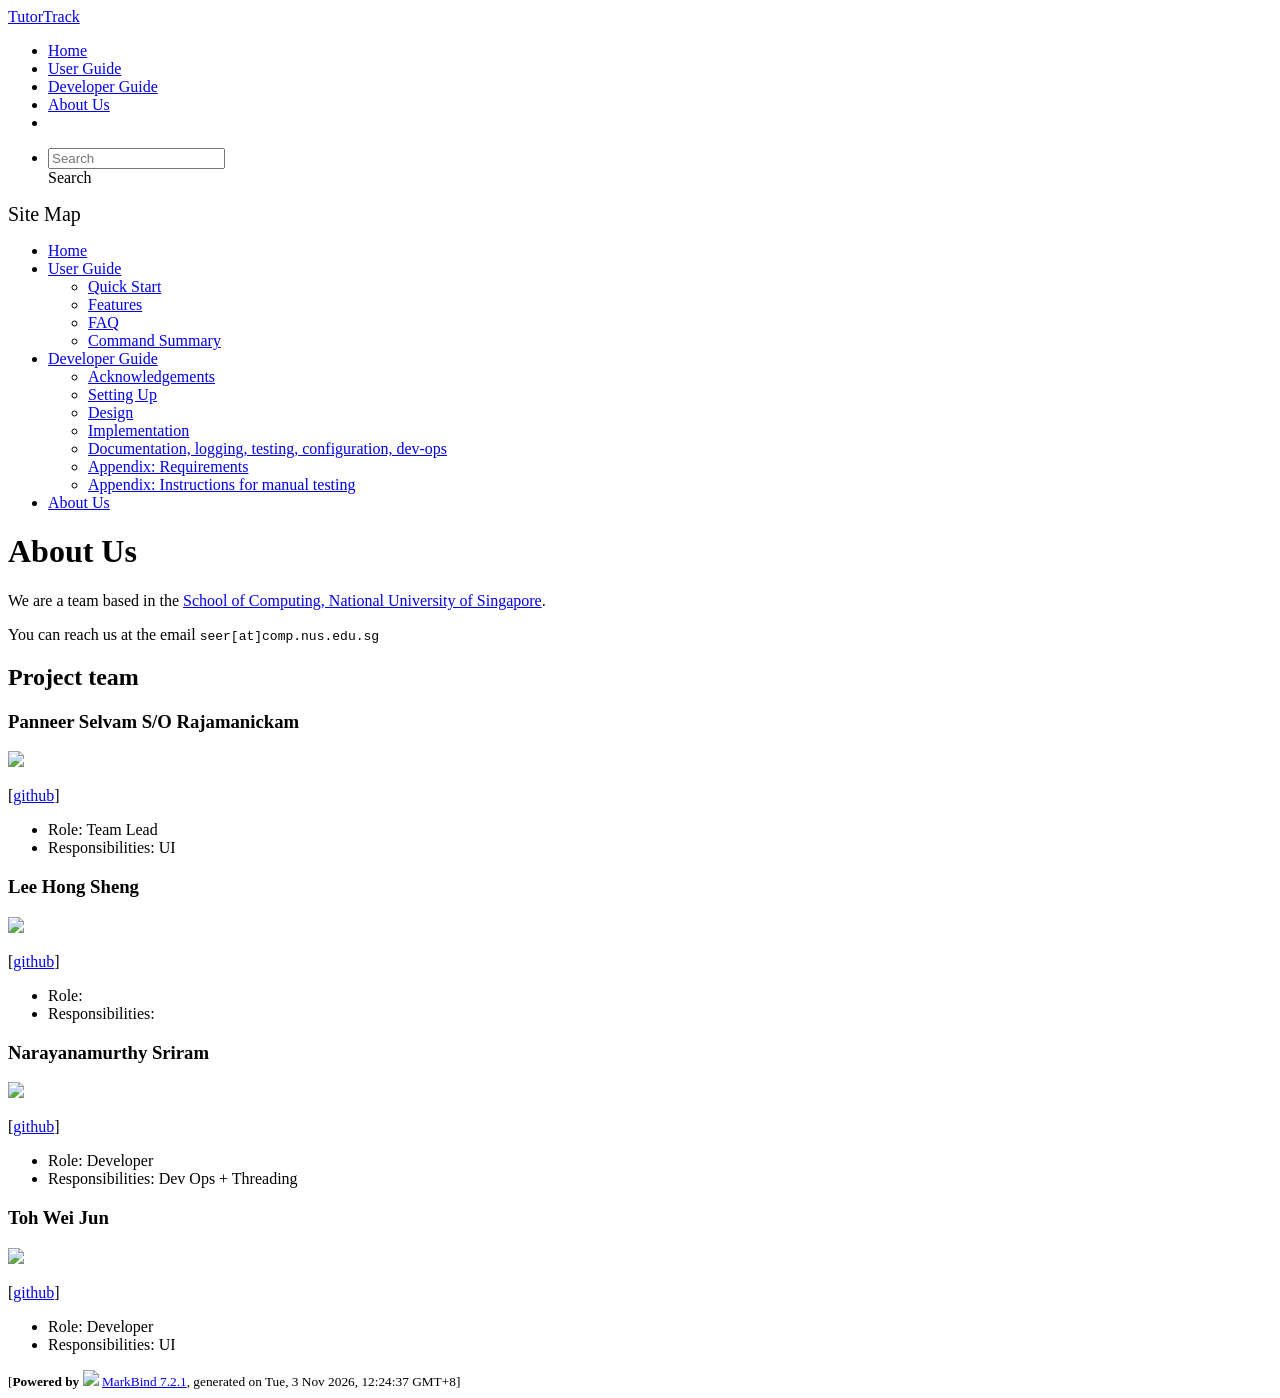
==== AboutUs.html @ 27bb5080 "deploy: 05c42588339b54cd744256d7a7c8602eb753006b" ====
<!DOCTYPE html>
<html data-dark-mode="false" data-code-theme="light">
<head>
    <script src="/tp/markbind/js/theme-manager.js"></script>
    <meta charset="utf-8">
    <meta http-equiv="X-UA-Compatible" content="IE=edge">
    <meta name="generator" content="MarkBind 7.2.1">
    <meta name="viewport" content="width=device-width, initial-scale=1"><title>TutorTrack - About Us - Private Tutor Manager</title> <link rel="stylesheet" href="/tp/markbind/css/bootstrap.min.css"> <link rel="stylesheet" href="/tp/markbind/fontawesome/css/all.min.css"> <link rel="stylesheet" href="/tp/markbind/glyphicons/css/bootstrap-glyphicons.min.css">
    
    
    <link rel="stylesheet" id="markbind-highlight-light" href="/tp/markbind/css/codeblock-light.min.css">
    <link rel="stylesheet" id="markbind-highlight-dark" href="/tp/markbind/css/codeblock-dark.min.css">
    <script src="/tp/markbind/js/code-theme.js"></script><link rel="stylesheet" href="/tp/markbind/css/markbind.min.css"><link rel="stylesheet" href="/tp/plugins/markbind-plugin-anchors/markbind-plugin-anchors.css"><link rel="stylesheet" href="/tp/plugins/markbind-plugin-tree/markbind-plugin-tree.css">
    
  <link rel="stylesheet" href="/tp/stylesheets/main.css">
<link rel="icon" href="/tp/images/SeEduLogo.png"></head>
<script>
  const baseUrl = '/tp'
</script>
<body 
   
  data-code-theme="light">
<div id="app"><!--[--><header sticky><div data-v-94b60ff6><nav class="navbar navbar-expand-md d-print-none navbar-dark bg-dark" data-v-94b60ff6><div class="container-fluid" data-v-94b60ff6><div class="navbar-left" data-v-94b60ff6><!--[--><a href="/tp/index.html" title="Home" class="navbar-brand">TutorTrack</a><!--]--></div><div class="navbar-default" data-v-94b60ff6><ul class="navbar-nav me-auto mt-2 mt-lg-0" data-v-94b60ff6><!--[--> <li><a href="/tp/index.html" class="nav-link">Home</a></li> <li><a href="/tp/UserGuide.html" class="nav-link">User Guide</a></li> <li><a href="/tp/DeveloperGuide.html" class="nav-link">Developer Guide</a></li> <li><a href="/tp/AboutUs.html" class="nav-link">About Us</a></li> <li><a href="https://github.com/se-edu/addressbook-level3" target="_blank" class="nav-link"><span><span aria-hidden="true" class="fab fa-github"></span></span></a></li> <!--]--></ul></div><div class="navbar-right" data-v-94b60ff6><ul class="navbar-nav" data-v-94b60ff6><!--[--><li><form class="navbar-form"><div style="position:relative;" class="dropdown" data-v-103d5c4e><!--[--><input value="" data-bs-toggle="dropdown" type="text" class="form-control" placeholder="Search" autocomplete="off" data-v-103d5c4e><div class="form-control placeholder-div-hidden" data-v-103d5c4e>Search</div><!--]--><ul class="dropdown-menu search-dropdown-menu dropdown-menu-hidden dropdown-menu-end" data-v-103d5c4e><!--[--><!--]--></ul></div></form></li><!--]--></ul><!----></div></div></nav><div style="display:none;" class="lower-navbar-container" data-v-94b60ff6><!--[--><!----><!----><!--]--></div></div></header> <div id="flex-body"><nav id="site-nav" data-v-6b1b63d2><!--[--><div class="site-nav-top"><div class="fw-bold mb-2" style="font-size:1.25rem;">Site Map</div></div> <div class="nav-component slim-scroll"><div class="site-nav-root"><!--[--><ul class="site-nav-list site-nav-list-root" data-v-6b1b63d2><!--[--><li><div class="site-nav-default-list-item site-nav-list-item-0" onclick="handleSiteNavClick(this)"><a href="/tp/index.html">Home</a></div></li> <li><div class="site-nav-default-list-item site-nav-list-item-0" onclick="handleSiteNavClick(this)"><a href="/tp/UserGuide.html">User Guide</a> <div class="site-nav-dropdown-btn-container"><i class="site-nav-dropdown-btn-icon site-nav-rotate-icon" onclick="handleSiteNavClick(this.parentNode.parentNode, false); event.stopPropagation();"><span class="glyphicon glyphicon-menu-down" aria-hidden="true"></span></i></div></div><ul class="site-nav-dropdown-container site-nav-dropdown-container-open site-nav-list"><li><div class="site-nav-default-list-item site-nav-list-item-1" onclick="handleSiteNavClick(this)"><a href="/tp/UserGuide.html#quick-start">Quick Start</a></div></li> <li><div class="site-nav-default-list-item site-nav-list-item-1" onclick="handleSiteNavClick(this)"><a href="/tp/UserGuide.html#features">Features</a></div></li> <li><div class="site-nav-default-list-item site-nav-list-item-1" onclick="handleSiteNavClick(this)"><a href="/tp/UserGuide.html#faq">FAQ</a></div></li> <li><div class="site-nav-default-list-item site-nav-list-item-1" onclick="handleSiteNavClick(this)"><a href="/tp/UserGuide.html#faq">Command Summary</a></div></li></ul></li> <li><div class="site-nav-default-list-item site-nav-list-item-0" onclick="handleSiteNavClick(this)"><a href="/tp/DeveloperGuide.html">Developer Guide</a> <div class="site-nav-dropdown-btn-container"><i class="site-nav-dropdown-btn-icon site-nav-rotate-icon" onclick="handleSiteNavClick(this.parentNode.parentNode, false); event.stopPropagation();"><span class="glyphicon glyphicon-menu-down" aria-hidden="true"></span></i></div></div><ul class="site-nav-dropdown-container site-nav-dropdown-container-open site-nav-list"><li><div class="site-nav-default-list-item site-nav-list-item-1" onclick="handleSiteNavClick(this)"><a href="/tp/DeveloperGuide.html#acknowledgements">Acknowledgements</a></div></li> <li><div class="site-nav-default-list-item site-nav-list-item-1" onclick="handleSiteNavClick(this)"><a href="/tp/DeveloperGuide.html#setting-up-getting-started">Setting Up</a></div></li> <li><div class="site-nav-default-list-item site-nav-list-item-1" onclick="handleSiteNavClick(this)"><a href="/tp/DeveloperGuide.html#design">Design</a></div></li> <li><div class="site-nav-default-list-item site-nav-list-item-1" onclick="handleSiteNavClick(this)"><a href="/tp/DeveloperGuide.html#implementation">Implementation</a></div></li> <li><div class="site-nav-default-list-item site-nav-list-item-1" onclick="handleSiteNavClick(this)"><a href="/tp/DeveloperGuide.html#documentation-logging-testing-configuration-dev-ops">Documentation, logging, testing, configuration, dev-ops</a></div></li> <li><div class="site-nav-default-list-item site-nav-list-item-1" onclick="handleSiteNavClick(this)"><a href="/tp/DeveloperGuide.html#appendix-requirements">Appendix: Requirements</a></div></li> <li><div class="site-nav-default-list-item site-nav-list-item-1" onclick="handleSiteNavClick(this)"><a href="/tp/DeveloperGuide.html#appendix-instructions-for-manual-testing">Appendix: Instructions for manual testing</a></div></li></ul></li> <li><div class="site-nav-default-list-item site-nav-list-item-0" onclick="handleSiteNavClick(this)"><a href="/tp/AboutUs.html">About Us</a></div></li><!--]--><!--v-if--></ul><!--]--></div></div><!--]--><!--v-if--></nav> <div id="content-wrapper"><h1 id="about-us">About Us<a class="fa fa-anchor" href="#about-us" onclick="event.stopPropagation()"></a></h1> <p>We are a team based in the <a href="http://www.comp.nus.edu.sg">School of Computing, National University of Singapore</a>.</p> <p>You can reach us at the email <code class="hljs inline no-lang">seer[at]comp.nus.edu.sg</code></p> <h2 id="project-team">Project team<a class="fa fa-anchor" href="#project-team" onclick="event.stopPropagation()"></a></h2> <h3 id="panneer-selvam-s-o-rajamanickam">Panneer Selvam S/O Rajamanickam<a class="fa fa-anchor" href="#panneer-selvam-s-o-rajamanickam" onclick="event.stopPropagation()"></a></h3> <img src="/tp/images/spadewiz.png" width="200px"> <p>[<a href="https://github.com/spadewiz">github</a>]</p> <ul><li>Role: Team Lead</li> <li>Responsibilities: UI</li></ul> <h3 id="lee-hong-sheng">Lee Hong Sheng<a class="fa fa-anchor" href="#lee-hong-sheng" onclick="event.stopPropagation()"></a></h3> <img src="/tp/images/righthandside.png" width="200px"> <p>[<a href="https://github.com/righthandside">github</a>]</p> <ul><li>Role:</li> <li>Responsibilities:</li></ul> <h3 id="narayanamurthy-sriram">Narayanamurthy Sriram<a class="fa fa-anchor" href="#narayanamurthy-sriram" onclick="event.stopPropagation()"></a></h3> <img src="/tp/images/nsriram18.png" width="200px"> <p>[<a href="http://github.com/nsriram18">github</a>]</p> <ul><li>Role: Developer</li> <li>Responsibilities: Dev Ops + Threading</li></ul> <h3 id="toh-wei-jun">Toh Wei Jun<a class="fa fa-anchor" href="#toh-wei-jun" onclick="event.stopPropagation()"></a></h3> <img src="/tp/images/weijun72.png" width="200px"> <p>[<a href="http://github.com/weijun72">github</a>]</p> <ul><li>Role: Developer</li> <li>Responsibilities: UI</li></ul></div> <nav id="page-nav" data-v-6b1b63d2><!--[--><div class="nav-component slim-scroll"></div><!--]--><!--v-if--></nav> <div class="scroll-top-button fa-lg d-print-none" style="display:none;bottom:2%;right:2%;position:fixed;" aria-hidden="true"><!--[--><i class="fas fa-arrow-circle-up"></i><!--]--></div></div> <footer><div class="text-center"><small>[<span><strong>Powered by</strong></span> <img src="https://markbind.org/favicon.ico" width="30"> <a href="https://markbind.org/">MarkBind 7.2.1</a>, generated on Tue, 3 Nov 2026, 12:24:37 GMT+8]</small></div></footer><!--]--></div>
</body><script src="/tp/markbind/js/bootstrap-utility.min.js"></script>
<script src="/tp/markbind/js/polyfill.min.js"></script>
<script src="/tp/markbind/js/vue.global.prod.min.js"></script>
<script src="/tp/markbind/js/markbind.min.js"></script>
<script src="AboutUs.page-vue-render.js"></script>
<script>
  MarkBind.setupWithSearch()
</script>
</html>
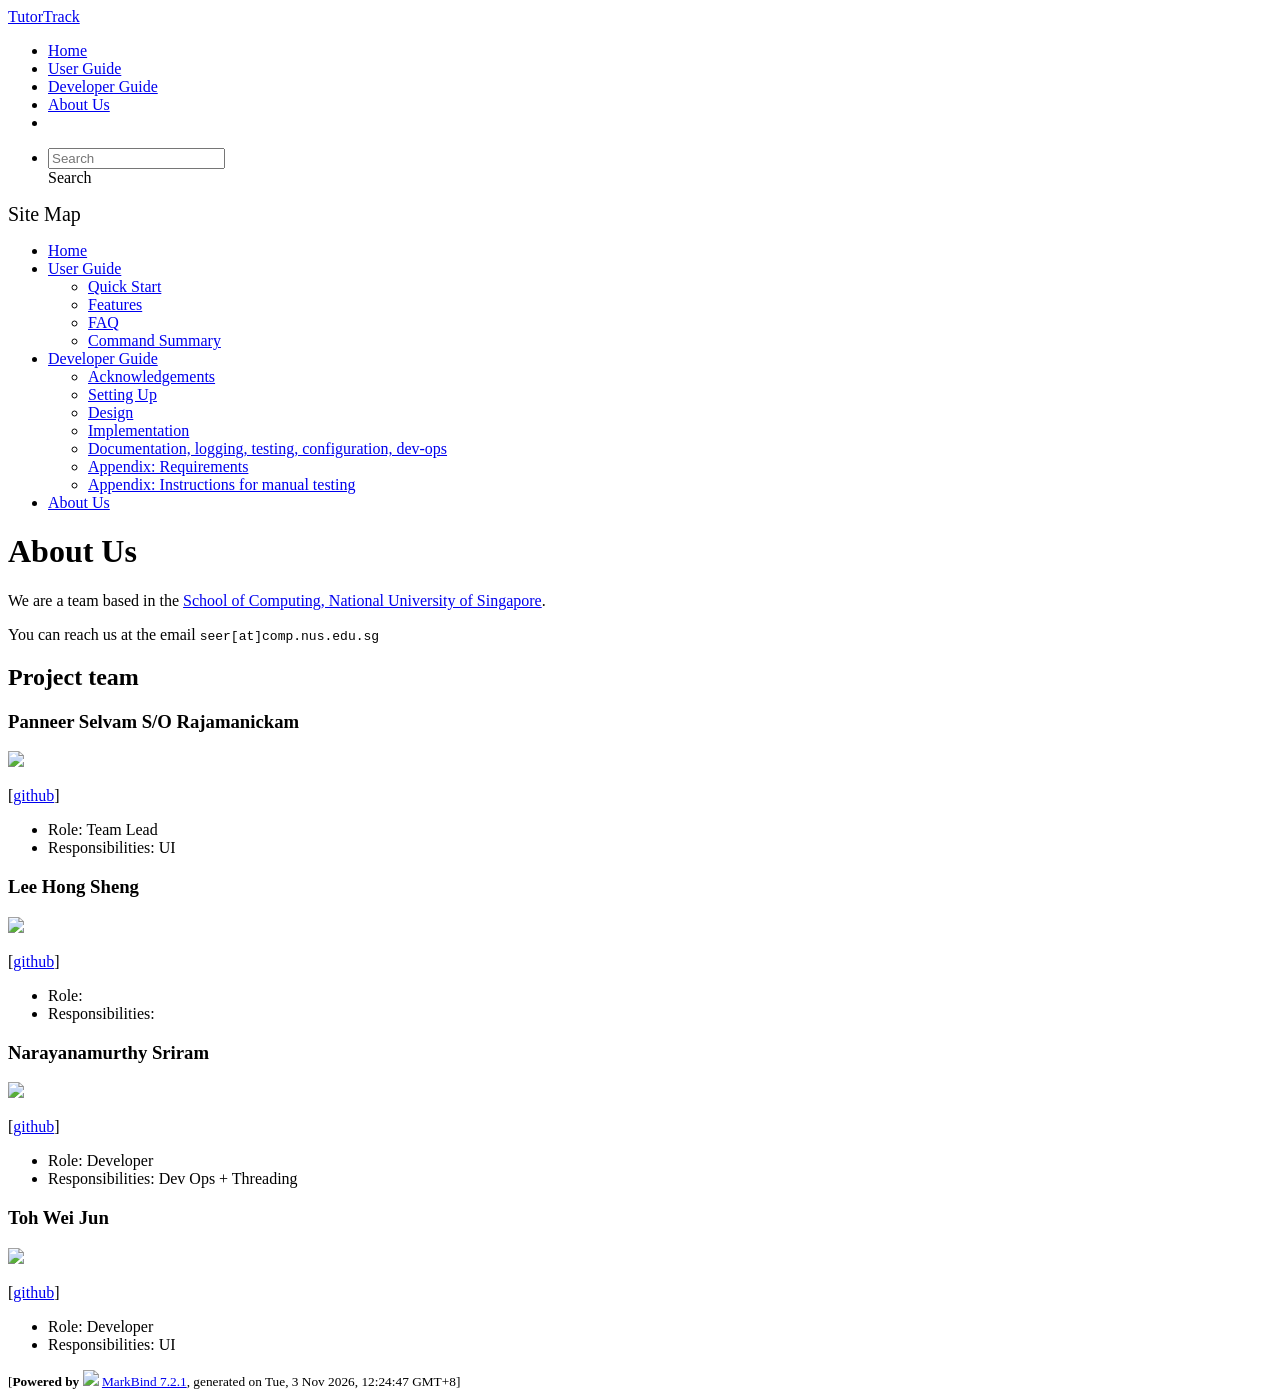
==== commit 6f5b5c8e: "deploy: 637727847b70db38805522dca500a9ceac217dcc" ====
--- a/AboutUs.html
+++ b/AboutUs.html
@@ -20,7 +20,7 @@
 <body 
    
   data-code-theme="light">
-<div id="app"><!--[--><header sticky><div data-v-94b60ff6><nav class="navbar navbar-expand-md d-print-none navbar-dark bg-dark" data-v-94b60ff6><div class="container-fluid" data-v-94b60ff6><div class="navbar-left" data-v-94b60ff6><!--[--><a href="/tp/index.html" title="Home" class="navbar-brand">TutorTrack</a><!--]--></div><div class="navbar-default" data-v-94b60ff6><ul class="navbar-nav me-auto mt-2 mt-lg-0" data-v-94b60ff6><!--[--> <li><a href="/tp/index.html" class="nav-link">Home</a></li> <li><a href="/tp/UserGuide.html" class="nav-link">User Guide</a></li> <li><a href="/tp/DeveloperGuide.html" class="nav-link">Developer Guide</a></li> <li><a href="/tp/AboutUs.html" class="nav-link">About Us</a></li> <li><a href="https://github.com/se-edu/addressbook-level3" target="_blank" class="nav-link"><span><span aria-hidden="true" class="fab fa-github"></span></span></a></li> <!--]--></ul></div><div class="navbar-right" data-v-94b60ff6><ul class="navbar-nav" data-v-94b60ff6><!--[--><li><form class="navbar-form"><div style="position:relative;" class="dropdown" data-v-103d5c4e><!--[--><input value="" data-bs-toggle="dropdown" type="text" class="form-control" placeholder="Search" autocomplete="off" data-v-103d5c4e><div class="form-control placeholder-div-hidden" data-v-103d5c4e>Search</div><!--]--><ul class="dropdown-menu search-dropdown-menu dropdown-menu-hidden dropdown-menu-end" data-v-103d5c4e><!--[--><!--]--></ul></div></form></li><!--]--></ul><!----></div></div></nav><div style="display:none;" class="lower-navbar-container" data-v-94b60ff6><!--[--><!----><!----><!--]--></div></div></header> <div id="flex-body"><nav id="site-nav" data-v-6b1b63d2><!--[--><div class="site-nav-top"><div class="fw-bold mb-2" style="font-size:1.25rem;">Site Map</div></div> <div class="nav-component slim-scroll"><div class="site-nav-root"><!--[--><ul class="site-nav-list site-nav-list-root" data-v-6b1b63d2><!--[--><li><div class="site-nav-default-list-item site-nav-list-item-0" onclick="handleSiteNavClick(this)"><a href="/tp/index.html">Home</a></div></li> <li><div class="site-nav-default-list-item site-nav-list-item-0" onclick="handleSiteNavClick(this)"><a href="/tp/UserGuide.html">User Guide</a> <div class="site-nav-dropdown-btn-container"><i class="site-nav-dropdown-btn-icon site-nav-rotate-icon" onclick="handleSiteNavClick(this.parentNode.parentNode, false); event.stopPropagation();"><span class="glyphicon glyphicon-menu-down" aria-hidden="true"></span></i></div></div><ul class="site-nav-dropdown-container site-nav-dropdown-container-open site-nav-list"><li><div class="site-nav-default-list-item site-nav-list-item-1" onclick="handleSiteNavClick(this)"><a href="/tp/UserGuide.html#quick-start">Quick Start</a></div></li> <li><div class="site-nav-default-list-item site-nav-list-item-1" onclick="handleSiteNavClick(this)"><a href="/tp/UserGuide.html#features">Features</a></div></li> <li><div class="site-nav-default-list-item site-nav-list-item-1" onclick="handleSiteNavClick(this)"><a href="/tp/UserGuide.html#faq">FAQ</a></div></li> <li><div class="site-nav-default-list-item site-nav-list-item-1" onclick="handleSiteNavClick(this)"><a href="/tp/UserGuide.html#faq">Command Summary</a></div></li></ul></li> <li><div class="site-nav-default-list-item site-nav-list-item-0" onclick="handleSiteNavClick(this)"><a href="/tp/DeveloperGuide.html">Developer Guide</a> <div class="site-nav-dropdown-btn-container"><i class="site-nav-dropdown-btn-icon site-nav-rotate-icon" onclick="handleSiteNavClick(this.parentNode.parentNode, false); event.stopPropagation();"><span class="glyphicon glyphicon-menu-down" aria-hidden="true"></span></i></div></div><ul class="site-nav-dropdown-container site-nav-dropdown-container-open site-nav-list"><li><div class="site-nav-default-list-item site-nav-list-item-1" onclick="handleSiteNavClick(this)"><a href="/tp/DeveloperGuide.html#acknowledgements">Acknowledgements</a></div></li> <li><div class="site-nav-default-list-item site-nav-list-item-1" onclick="handleSiteNavClick(this)"><a href="/tp/DeveloperGuide.html#setting-up-getting-started">Setting Up</a></div></li> <li><div class="site-nav-default-list-item site-nav-list-item-1" onclick="handleSiteNavClick(this)"><a href="/tp/DeveloperGuide.html#design">Design</a></div></li> <li><div class="site-nav-default-list-item site-nav-list-item-1" onclick="handleSiteNavClick(this)"><a href="/tp/DeveloperGuide.html#implementation">Implementation</a></div></li> <li><div class="site-nav-default-list-item site-nav-list-item-1" onclick="handleSiteNavClick(this)"><a href="/tp/DeveloperGuide.html#documentation-logging-testing-configuration-dev-ops">Documentation, logging, testing, configuration, dev-ops</a></div></li> <li><div class="site-nav-default-list-item site-nav-list-item-1" onclick="handleSiteNavClick(this)"><a href="/tp/DeveloperGuide.html#appendix-requirements">Appendix: Requirements</a></div></li> <li><div class="site-nav-default-list-item site-nav-list-item-1" onclick="handleSiteNavClick(this)"><a href="/tp/DeveloperGuide.html#appendix-instructions-for-manual-testing">Appendix: Instructions for manual testing</a></div></li></ul></li> <li><div class="site-nav-default-list-item site-nav-list-item-0" onclick="handleSiteNavClick(this)"><a href="/tp/AboutUs.html">About Us</a></div></li><!--]--><!--v-if--></ul><!--]--></div></div><!--]--><!--v-if--></nav> <div id="content-wrapper"><h1 id="about-us">About Us<a class="fa fa-anchor" href="#about-us" onclick="event.stopPropagation()"></a></h1> <p>We are a team based in the <a href="http://www.comp.nus.edu.sg">School of Computing, National University of Singapore</a>.</p> <p>You can reach us at the email <code class="hljs inline no-lang">seer[at]comp.nus.edu.sg</code></p> <h2 id="project-team">Project team<a class="fa fa-anchor" href="#project-team" onclick="event.stopPropagation()"></a></h2> <h3 id="panneer-selvam-s-o-rajamanickam">Panneer Selvam S/O Rajamanickam<a class="fa fa-anchor" href="#panneer-selvam-s-o-rajamanickam" onclick="event.stopPropagation()"></a></h3> <img src="/tp/images/spadewiz.png" width="200px"> <p>[<a href="https://github.com/spadewiz">github</a>]</p> <ul><li>Role: Team Lead</li> <li>Responsibilities: UI</li></ul> <h3 id="lee-hong-sheng">Lee Hong Sheng<a class="fa fa-anchor" href="#lee-hong-sheng" onclick="event.stopPropagation()"></a></h3> <img src="/tp/images/righthandside.png" width="200px"> <p>[<a href="https://github.com/righthandside">github</a>]</p> <ul><li>Role:</li> <li>Responsibilities:</li></ul> <h3 id="narayanamurthy-sriram">Narayanamurthy Sriram<a class="fa fa-anchor" href="#narayanamurthy-sriram" onclick="event.stopPropagation()"></a></h3> <img src="/tp/images/nsriram18.png" width="200px"> <p>[<a href="http://github.com/nsriram18">github</a>]</p> <ul><li>Role: Developer</li> <li>Responsibilities: Dev Ops + Threading</li></ul> <h3 id="toh-wei-jun">Toh Wei Jun<a class="fa fa-anchor" href="#toh-wei-jun" onclick="event.stopPropagation()"></a></h3> <img src="/tp/images/weijun72.png" width="200px"> <p>[<a href="http://github.com/weijun72">github</a>]</p> <ul><li>Role: Developer</li> <li>Responsibilities: UI</li></ul></div> <nav id="page-nav" data-v-6b1b63d2><!--[--><div class="nav-component slim-scroll"></div><!--]--><!--v-if--></nav> <div class="scroll-top-button fa-lg d-print-none" style="display:none;bottom:2%;right:2%;position:fixed;" aria-hidden="true"><!--[--><i class="fas fa-arrow-circle-up"></i><!--]--></div></div> <footer><div class="text-center"><small>[<span><strong>Powered by</strong></span> <img src="https://markbind.org/favicon.ico" width="30"> <a href="https://markbind.org/">MarkBind 7.2.1</a>, generated on Tue, 3 Nov 2026, 12:24:37 GMT+8]</small></div></footer><!--]--></div>
+<div id="app"><!--[--><header sticky><div data-v-94b60ff6><nav class="navbar navbar-expand-md d-print-none navbar-dark bg-dark" data-v-94b60ff6><div class="container-fluid" data-v-94b60ff6><div class="navbar-left" data-v-94b60ff6><!--[--><a href="/tp/index.html" title="Home" class="navbar-brand">TutorTrack</a><!--]--></div><div class="navbar-default" data-v-94b60ff6><ul class="navbar-nav me-auto mt-2 mt-lg-0" data-v-94b60ff6><!--[--> <li><a href="/tp/index.html" class="nav-link">Home</a></li> <li><a href="/tp/UserGuide.html" class="nav-link">User Guide</a></li> <li><a href="/tp/DeveloperGuide.html" class="nav-link">Developer Guide</a></li> <li><a href="/tp/AboutUs.html" class="nav-link">About Us</a></li> <li><a href="https://github.com/se-edu/addressbook-level3" target="_blank" class="nav-link"><span><span aria-hidden="true" class="fab fa-github"></span></span></a></li> <!--]--></ul></div><div class="navbar-right" data-v-94b60ff6><ul class="navbar-nav" data-v-94b60ff6><!--[--><li><form class="navbar-form"><div style="position:relative;" class="dropdown" data-v-103d5c4e><!--[--><input value="" data-bs-toggle="dropdown" type="text" class="form-control" placeholder="Search" autocomplete="off" data-v-103d5c4e><div class="form-control placeholder-div-hidden" data-v-103d5c4e>Search</div><!--]--><ul class="dropdown-menu search-dropdown-menu dropdown-menu-hidden dropdown-menu-end" data-v-103d5c4e><!--[--><!--]--></ul></div></form></li><!--]--></ul><!----></div></div></nav><div style="display:none;" class="lower-navbar-container" data-v-94b60ff6><!--[--><!----><!----><!--]--></div></div></header> <div id="flex-body"><nav id="site-nav" data-v-6b1b63d2><!--[--><div class="site-nav-top"><div class="fw-bold mb-2" style="font-size:1.25rem;">Site Map</div></div> <div class="nav-component slim-scroll"><div class="site-nav-root"><!--[--><ul class="site-nav-list site-nav-list-root" data-v-6b1b63d2><!--[--><li><div class="site-nav-default-list-item site-nav-list-item-0" onclick="handleSiteNavClick(this)"><a href="/tp/index.html">Home</a></div></li> <li><div class="site-nav-default-list-item site-nav-list-item-0" onclick="handleSiteNavClick(this)"><a href="/tp/UserGuide.html">User Guide</a> <div class="site-nav-dropdown-btn-container"><i class="site-nav-dropdown-btn-icon site-nav-rotate-icon" onclick="handleSiteNavClick(this.parentNode.parentNode, false); event.stopPropagation();"><span class="glyphicon glyphicon-menu-down" aria-hidden="true"></span></i></div></div><ul class="site-nav-dropdown-container site-nav-dropdown-container-open site-nav-list"><li><div class="site-nav-default-list-item site-nav-list-item-1" onclick="handleSiteNavClick(this)"><a href="/tp/UserGuide.html#quick-start">Quick Start</a></div></li> <li><div class="site-nav-default-list-item site-nav-list-item-1" onclick="handleSiteNavClick(this)"><a href="/tp/UserGuide.html#features">Features</a></div></li> <li><div class="site-nav-default-list-item site-nav-list-item-1" onclick="handleSiteNavClick(this)"><a href="/tp/UserGuide.html#faq">FAQ</a></div></li> <li><div class="site-nav-default-list-item site-nav-list-item-1" onclick="handleSiteNavClick(this)"><a href="/tp/UserGuide.html#faq">Command Summary</a></div></li></ul></li> <li><div class="site-nav-default-list-item site-nav-list-item-0" onclick="handleSiteNavClick(this)"><a href="/tp/DeveloperGuide.html">Developer Guide</a> <div class="site-nav-dropdown-btn-container"><i class="site-nav-dropdown-btn-icon site-nav-rotate-icon" onclick="handleSiteNavClick(this.parentNode.parentNode, false); event.stopPropagation();"><span class="glyphicon glyphicon-menu-down" aria-hidden="true"></span></i></div></div><ul class="site-nav-dropdown-container site-nav-dropdown-container-open site-nav-list"><li><div class="site-nav-default-list-item site-nav-list-item-1" onclick="handleSiteNavClick(this)"><a href="/tp/DeveloperGuide.html#acknowledgements">Acknowledgements</a></div></li> <li><div class="site-nav-default-list-item site-nav-list-item-1" onclick="handleSiteNavClick(this)"><a href="/tp/DeveloperGuide.html#setting-up-getting-started">Setting Up</a></div></li> <li><div class="site-nav-default-list-item site-nav-list-item-1" onclick="handleSiteNavClick(this)"><a href="/tp/DeveloperGuide.html#design">Design</a></div></li> <li><div class="site-nav-default-list-item site-nav-list-item-1" onclick="handleSiteNavClick(this)"><a href="/tp/DeveloperGuide.html#implementation">Implementation</a></div></li> <li><div class="site-nav-default-list-item site-nav-list-item-1" onclick="handleSiteNavClick(this)"><a href="/tp/DeveloperGuide.html#documentation-logging-testing-configuration-dev-ops">Documentation, logging, testing, configuration, dev-ops</a></div></li> <li><div class="site-nav-default-list-item site-nav-list-item-1" onclick="handleSiteNavClick(this)"><a href="/tp/DeveloperGuide.html#appendix-requirements">Appendix: Requirements</a></div></li> <li><div class="site-nav-default-list-item site-nav-list-item-1" onclick="handleSiteNavClick(this)"><a href="/tp/DeveloperGuide.html#appendix-instructions-for-manual-testing">Appendix: Instructions for manual testing</a></div></li></ul></li> <li><div class="site-nav-default-list-item site-nav-list-item-0" onclick="handleSiteNavClick(this)"><a href="/tp/AboutUs.html">About Us</a></div></li><!--]--><!--v-if--></ul><!--]--></div></div><!--]--><!--v-if--></nav> <div id="content-wrapper"><h1 id="about-us">About Us<a class="fa fa-anchor" href="#about-us" onclick="event.stopPropagation()"></a></h1> <p>We are a team based in the <a href="http://www.comp.nus.edu.sg">School of Computing, National University of Singapore</a>.</p> <p>You can reach us at the email <code class="hljs inline no-lang">seer[at]comp.nus.edu.sg</code></p> <h2 id="project-team">Project team<a class="fa fa-anchor" href="#project-team" onclick="event.stopPropagation()"></a></h2> <h3 id="panneer-selvam-s-o-rajamanickam">Panneer Selvam S/O Rajamanickam<a class="fa fa-anchor" href="#panneer-selvam-s-o-rajamanickam" onclick="event.stopPropagation()"></a></h3> <img src="/tp/images/spadewiz.png" width="200px"> <p>[<a href="https://github.com/spadewiz">github</a>]</p> <ul><li>Role: Team Lead</li> <li>Responsibilities: UI</li></ul> <h3 id="lee-hong-sheng">Lee Hong Sheng<a class="fa fa-anchor" href="#lee-hong-sheng" onclick="event.stopPropagation()"></a></h3> <img src="/tp/images/righthandside.png" width="200px"> <p>[<a href="https://github.com/righthandside">github</a>]</p> <ul><li>Role:</li> <li>Responsibilities:</li></ul> <h3 id="narayanamurthy-sriram">Narayanamurthy Sriram<a class="fa fa-anchor" href="#narayanamurthy-sriram" onclick="event.stopPropagation()"></a></h3> <img src="/tp/images/nsriram18.png" width="200px"> <p>[<a href="http://github.com/nsriram18">github</a>]</p> <ul><li>Role: Developer</li> <li>Responsibilities: Dev Ops + Threading</li></ul> <h3 id="toh-wei-jun">Toh Wei Jun<a class="fa fa-anchor" href="#toh-wei-jun" onclick="event.stopPropagation()"></a></h3> <img src="/tp/images/weijun72.png" width="200px"> <p>[<a href="http://github.com/weijun72">github</a>]</p> <ul><li>Role: Developer</li> <li>Responsibilities: UI</li></ul></div> <nav id="page-nav" data-v-6b1b63d2><!--[--><div class="nav-component slim-scroll"></div><!--]--><!--v-if--></nav> <div class="scroll-top-button fa-lg d-print-none" style="display:none;bottom:2%;right:2%;position:fixed;" aria-hidden="true"><!--[--><i class="fas fa-arrow-circle-up"></i><!--]--></div></div> <footer><div class="text-center"><small>[<span><strong>Powered by</strong></span> <img src="https://markbind.org/favicon.ico" width="30"> <a href="https://markbind.org/">MarkBind 7.2.1</a>, generated on Tue, 3 Nov 2026, 12:24:47 GMT+8]</small></div></footer><!--]--></div>
 </body><script src="/tp/markbind/js/bootstrap-utility.min.js"></script>
 <script src="/tp/markbind/js/polyfill.min.js"></script>
 <script src="/tp/markbind/js/vue.global.prod.min.js"></script>
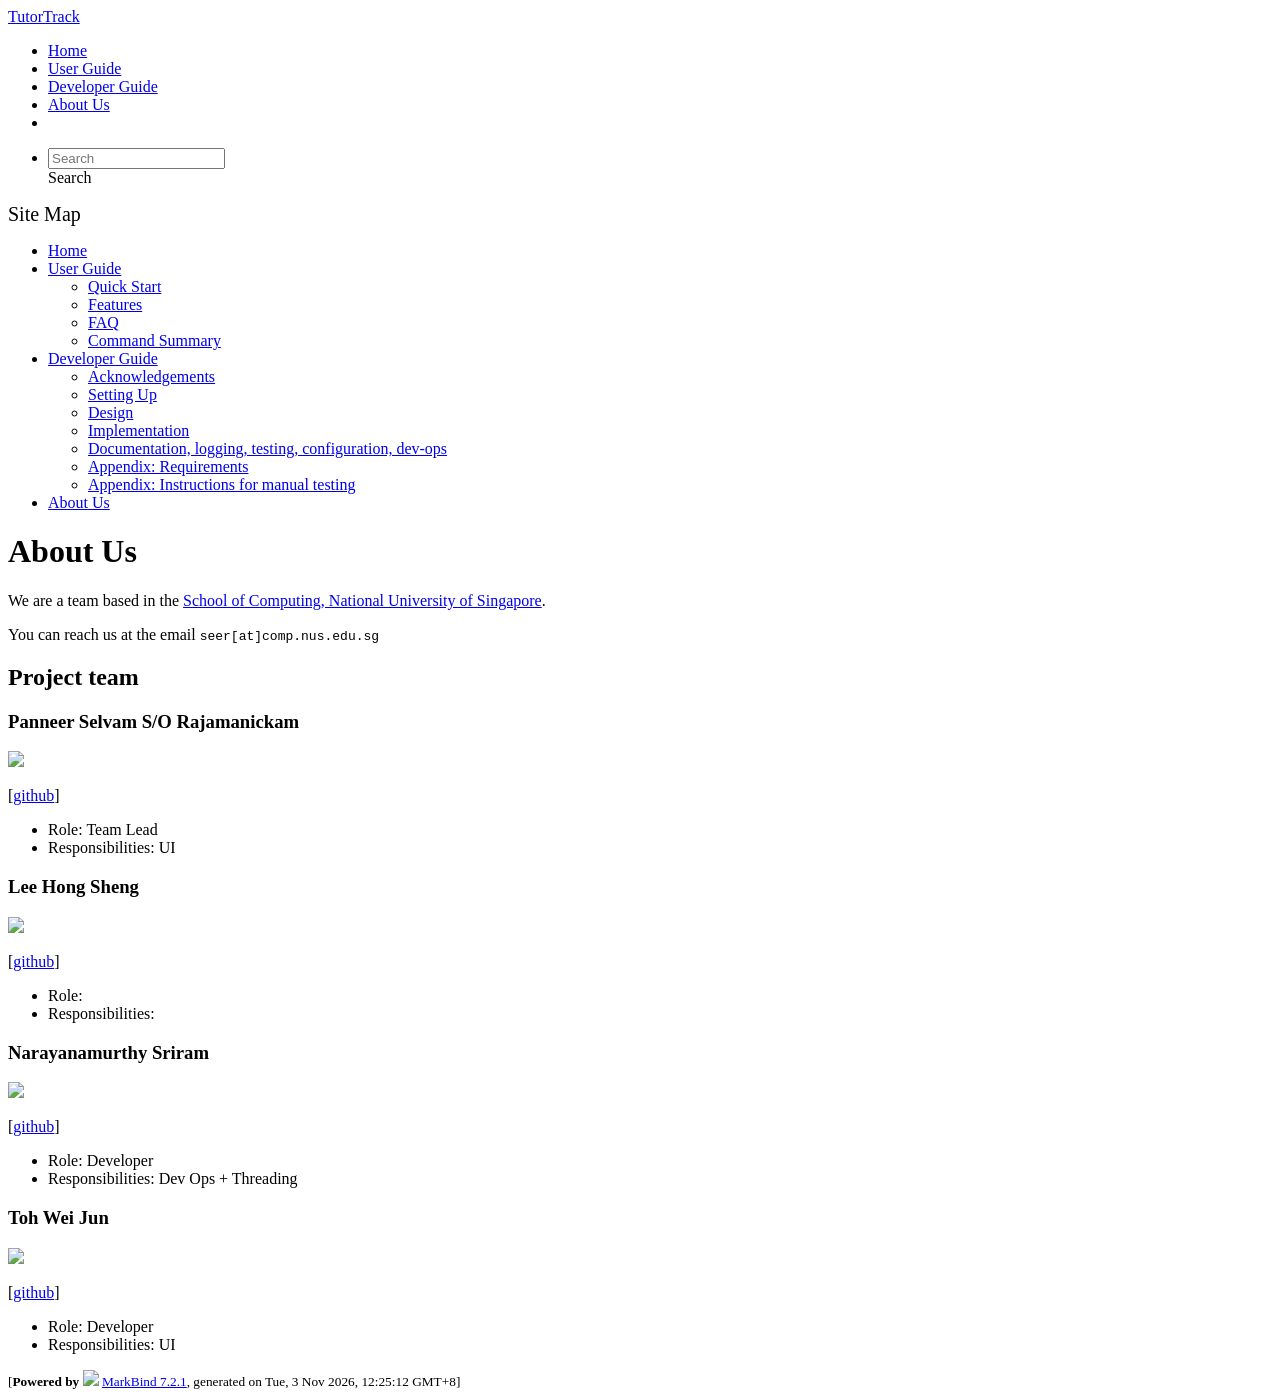
==== commit daf5b57b: "deploy: 6145859b476470bbda1efe48ff809a6e599a7fea" ====
--- a/AboutUs.html
+++ b/AboutUs.html
@@ -20,7 +20,7 @@
 <body 
    
   data-code-theme="light">
-<div id="app"><!--[--><header sticky><div data-v-94b60ff6><nav class="navbar navbar-expand-md d-print-none navbar-dark bg-dark" data-v-94b60ff6><div class="container-fluid" data-v-94b60ff6><div class="navbar-left" data-v-94b60ff6><!--[--><a href="/tp/index.html" title="Home" class="navbar-brand">TutorTrack</a><!--]--></div><div class="navbar-default" data-v-94b60ff6><ul class="navbar-nav me-auto mt-2 mt-lg-0" data-v-94b60ff6><!--[--> <li><a href="/tp/index.html" class="nav-link">Home</a></li> <li><a href="/tp/UserGuide.html" class="nav-link">User Guide</a></li> <li><a href="/tp/DeveloperGuide.html" class="nav-link">Developer Guide</a></li> <li><a href="/tp/AboutUs.html" class="nav-link">About Us</a></li> <li><a href="https://github.com/se-edu/addressbook-level3" target="_blank" class="nav-link"><span><span aria-hidden="true" class="fab fa-github"></span></span></a></li> <!--]--></ul></div><div class="navbar-right" data-v-94b60ff6><ul class="navbar-nav" data-v-94b60ff6><!--[--><li><form class="navbar-form"><div style="position:relative;" class="dropdown" data-v-103d5c4e><!--[--><input value="" data-bs-toggle="dropdown" type="text" class="form-control" placeholder="Search" autocomplete="off" data-v-103d5c4e><div class="form-control placeholder-div-hidden" data-v-103d5c4e>Search</div><!--]--><ul class="dropdown-menu search-dropdown-menu dropdown-menu-hidden dropdown-menu-end" data-v-103d5c4e><!--[--><!--]--></ul></div></form></li><!--]--></ul><!----></div></div></nav><div style="display:none;" class="lower-navbar-container" data-v-94b60ff6><!--[--><!----><!----><!--]--></div></div></header> <div id="flex-body"><nav id="site-nav" data-v-6b1b63d2><!--[--><div class="site-nav-top"><div class="fw-bold mb-2" style="font-size:1.25rem;">Site Map</div></div> <div class="nav-component slim-scroll"><div class="site-nav-root"><!--[--><ul class="site-nav-list site-nav-list-root" data-v-6b1b63d2><!--[--><li><div class="site-nav-default-list-item site-nav-list-item-0" onclick="handleSiteNavClick(this)"><a href="/tp/index.html">Home</a></div></li> <li><div class="site-nav-default-list-item site-nav-list-item-0" onclick="handleSiteNavClick(this)"><a href="/tp/UserGuide.html">User Guide</a> <div class="site-nav-dropdown-btn-container"><i class="site-nav-dropdown-btn-icon site-nav-rotate-icon" onclick="handleSiteNavClick(this.parentNode.parentNode, false); event.stopPropagation();"><span class="glyphicon glyphicon-menu-down" aria-hidden="true"></span></i></div></div><ul class="site-nav-dropdown-container site-nav-dropdown-container-open site-nav-list"><li><div class="site-nav-default-list-item site-nav-list-item-1" onclick="handleSiteNavClick(this)"><a href="/tp/UserGuide.html#quick-start">Quick Start</a></div></li> <li><div class="site-nav-default-list-item site-nav-list-item-1" onclick="handleSiteNavClick(this)"><a href="/tp/UserGuide.html#features">Features</a></div></li> <li><div class="site-nav-default-list-item site-nav-list-item-1" onclick="handleSiteNavClick(this)"><a href="/tp/UserGuide.html#faq">FAQ</a></div></li> <li><div class="site-nav-default-list-item site-nav-list-item-1" onclick="handleSiteNavClick(this)"><a href="/tp/UserGuide.html#faq">Command Summary</a></div></li></ul></li> <li><div class="site-nav-default-list-item site-nav-list-item-0" onclick="handleSiteNavClick(this)"><a href="/tp/DeveloperGuide.html">Developer Guide</a> <div class="site-nav-dropdown-btn-container"><i class="site-nav-dropdown-btn-icon site-nav-rotate-icon" onclick="handleSiteNavClick(this.parentNode.parentNode, false); event.stopPropagation();"><span class="glyphicon glyphicon-menu-down" aria-hidden="true"></span></i></div></div><ul class="site-nav-dropdown-container site-nav-dropdown-container-open site-nav-list"><li><div class="site-nav-default-list-item site-nav-list-item-1" onclick="handleSiteNavClick(this)"><a href="/tp/DeveloperGuide.html#acknowledgements">Acknowledgements</a></div></li> <li><div class="site-nav-default-list-item site-nav-list-item-1" onclick="handleSiteNavClick(this)"><a href="/tp/DeveloperGuide.html#setting-up-getting-started">Setting Up</a></div></li> <li><div class="site-nav-default-list-item site-nav-list-item-1" onclick="handleSiteNavClick(this)"><a href="/tp/DeveloperGuide.html#design">Design</a></div></li> <li><div class="site-nav-default-list-item site-nav-list-item-1" onclick="handleSiteNavClick(this)"><a href="/tp/DeveloperGuide.html#implementation">Implementation</a></div></li> <li><div class="site-nav-default-list-item site-nav-list-item-1" onclick="handleSiteNavClick(this)"><a href="/tp/DeveloperGuide.html#documentation-logging-testing-configuration-dev-ops">Documentation, logging, testing, configuration, dev-ops</a></div></li> <li><div class="site-nav-default-list-item site-nav-list-item-1" onclick="handleSiteNavClick(this)"><a href="/tp/DeveloperGuide.html#appendix-requirements">Appendix: Requirements</a></div></li> <li><div class="site-nav-default-list-item site-nav-list-item-1" onclick="handleSiteNavClick(this)"><a href="/tp/DeveloperGuide.html#appendix-instructions-for-manual-testing">Appendix: Instructions for manual testing</a></div></li></ul></li> <li><div class="site-nav-default-list-item site-nav-list-item-0" onclick="handleSiteNavClick(this)"><a href="/tp/AboutUs.html">About Us</a></div></li><!--]--><!--v-if--></ul><!--]--></div></div><!--]--><!--v-if--></nav> <div id="content-wrapper"><h1 id="about-us">About Us<a class="fa fa-anchor" href="#about-us" onclick="event.stopPropagation()"></a></h1> <p>We are a team based in the <a href="http://www.comp.nus.edu.sg">School of Computing, National University of Singapore</a>.</p> <p>You can reach us at the email <code class="hljs inline no-lang">seer[at]comp.nus.edu.sg</code></p> <h2 id="project-team">Project team<a class="fa fa-anchor" href="#project-team" onclick="event.stopPropagation()"></a></h2> <h3 id="panneer-selvam-s-o-rajamanickam">Panneer Selvam S/O Rajamanickam<a class="fa fa-anchor" href="#panneer-selvam-s-o-rajamanickam" onclick="event.stopPropagation()"></a></h3> <img src="/tp/images/spadewiz.png" width="200px"> <p>[<a href="https://github.com/spadewiz">github</a>]</p> <ul><li>Role: Team Lead</li> <li>Responsibilities: UI</li></ul> <h3 id="lee-hong-sheng">Lee Hong Sheng<a class="fa fa-anchor" href="#lee-hong-sheng" onclick="event.stopPropagation()"></a></h3> <img src="/tp/images/righthandside.png" width="200px"> <p>[<a href="https://github.com/righthandside">github</a>]</p> <ul><li>Role:</li> <li>Responsibilities:</li></ul> <h3 id="narayanamurthy-sriram">Narayanamurthy Sriram<a class="fa fa-anchor" href="#narayanamurthy-sriram" onclick="event.stopPropagation()"></a></h3> <img src="/tp/images/nsriram18.png" width="200px"> <p>[<a href="http://github.com/nsriram18">github</a>]</p> <ul><li>Role: Developer</li> <li>Responsibilities: Dev Ops + Threading</li></ul> <h3 id="toh-wei-jun">Toh Wei Jun<a class="fa fa-anchor" href="#toh-wei-jun" onclick="event.stopPropagation()"></a></h3> <img src="/tp/images/weijun72.png" width="200px"> <p>[<a href="http://github.com/weijun72">github</a>]</p> <ul><li>Role: Developer</li> <li>Responsibilities: UI</li></ul></div> <nav id="page-nav" data-v-6b1b63d2><!--[--><div class="nav-component slim-scroll"></div><!--]--><!--v-if--></nav> <div class="scroll-top-button fa-lg d-print-none" style="display:none;bottom:2%;right:2%;position:fixed;" aria-hidden="true"><!--[--><i class="fas fa-arrow-circle-up"></i><!--]--></div></div> <footer><div class="text-center"><small>[<span><strong>Powered by</strong></span> <img src="https://markbind.org/favicon.ico" width="30"> <a href="https://markbind.org/">MarkBind 7.2.1</a>, generated on Tue, 3 Nov 2026, 12:24:47 GMT+8]</small></div></footer><!--]--></div>
+<div id="app"><!--[--><header sticky><div data-v-94b60ff6><nav class="navbar navbar-expand-md d-print-none navbar-dark bg-dark" data-v-94b60ff6><div class="container-fluid" data-v-94b60ff6><div class="navbar-left" data-v-94b60ff6><!--[--><a href="/tp/index.html" title="Home" class="navbar-brand">TutorTrack</a><!--]--></div><div class="navbar-default" data-v-94b60ff6><ul class="navbar-nav me-auto mt-2 mt-lg-0" data-v-94b60ff6><!--[--> <li><a href="/tp/index.html" class="nav-link">Home</a></li> <li><a href="/tp/UserGuide.html" class="nav-link">User Guide</a></li> <li><a href="/tp/DeveloperGuide.html" class="nav-link">Developer Guide</a></li> <li><a href="/tp/AboutUs.html" class="nav-link">About Us</a></li> <li><a href="https://github.com/se-edu/addressbook-level3" target="_blank" class="nav-link"><span><span aria-hidden="true" class="fab fa-github"></span></span></a></li> <!--]--></ul></div><div class="navbar-right" data-v-94b60ff6><ul class="navbar-nav" data-v-94b60ff6><!--[--><li><form class="navbar-form"><div style="position:relative;" class="dropdown" data-v-103d5c4e><!--[--><input value="" data-bs-toggle="dropdown" type="text" class="form-control" placeholder="Search" autocomplete="off" data-v-103d5c4e><div class="form-control placeholder-div-hidden" data-v-103d5c4e>Search</div><!--]--><ul class="dropdown-menu search-dropdown-menu dropdown-menu-hidden dropdown-menu-end" data-v-103d5c4e><!--[--><!--]--></ul></div></form></li><!--]--></ul><!----></div></div></nav><div style="display:none;" class="lower-navbar-container" data-v-94b60ff6><!--[--><!----><!----><!--]--></div></div></header> <div id="flex-body"><nav id="site-nav" data-v-6b1b63d2><!--[--><div class="site-nav-top"><div class="fw-bold mb-2" style="font-size:1.25rem;">Site Map</div></div> <div class="nav-component slim-scroll"><div class="site-nav-root"><!--[--><ul class="site-nav-list site-nav-list-root" data-v-6b1b63d2><!--[--><li><div class="site-nav-default-list-item site-nav-list-item-0" onclick="handleSiteNavClick(this)"><a href="/tp/index.html">Home</a></div></li> <li><div class="site-nav-default-list-item site-nav-list-item-0" onclick="handleSiteNavClick(this)"><a href="/tp/UserGuide.html">User Guide</a> <div class="site-nav-dropdown-btn-container"><i class="site-nav-dropdown-btn-icon site-nav-rotate-icon" onclick="handleSiteNavClick(this.parentNode.parentNode, false); event.stopPropagation();"><span class="glyphicon glyphicon-menu-down" aria-hidden="true"></span></i></div></div><ul class="site-nav-dropdown-container site-nav-dropdown-container-open site-nav-list"><li><div class="site-nav-default-list-item site-nav-list-item-1" onclick="handleSiteNavClick(this)"><a href="/tp/UserGuide.html#quick-start">Quick Start</a></div></li> <li><div class="site-nav-default-list-item site-nav-list-item-1" onclick="handleSiteNavClick(this)"><a href="/tp/UserGuide.html#features">Features</a></div></li> <li><div class="site-nav-default-list-item site-nav-list-item-1" onclick="handleSiteNavClick(this)"><a href="/tp/UserGuide.html#faq">FAQ</a></div></li> <li><div class="site-nav-default-list-item site-nav-list-item-1" onclick="handleSiteNavClick(this)"><a href="/tp/UserGuide.html#faq">Command Summary</a></div></li></ul></li> <li><div class="site-nav-default-list-item site-nav-list-item-0" onclick="handleSiteNavClick(this)"><a href="/tp/DeveloperGuide.html">Developer Guide</a> <div class="site-nav-dropdown-btn-container"><i class="site-nav-dropdown-btn-icon site-nav-rotate-icon" onclick="handleSiteNavClick(this.parentNode.parentNode, false); event.stopPropagation();"><span class="glyphicon glyphicon-menu-down" aria-hidden="true"></span></i></div></div><ul class="site-nav-dropdown-container site-nav-dropdown-container-open site-nav-list"><li><div class="site-nav-default-list-item site-nav-list-item-1" onclick="handleSiteNavClick(this)"><a href="/tp/DeveloperGuide.html#acknowledgements">Acknowledgements</a></div></li> <li><div class="site-nav-default-list-item site-nav-list-item-1" onclick="handleSiteNavClick(this)"><a href="/tp/DeveloperGuide.html#setting-up-getting-started">Setting Up</a></div></li> <li><div class="site-nav-default-list-item site-nav-list-item-1" onclick="handleSiteNavClick(this)"><a href="/tp/DeveloperGuide.html#design">Design</a></div></li> <li><div class="site-nav-default-list-item site-nav-list-item-1" onclick="handleSiteNavClick(this)"><a href="/tp/DeveloperGuide.html#implementation">Implementation</a></div></li> <li><div class="site-nav-default-list-item site-nav-list-item-1" onclick="handleSiteNavClick(this)"><a href="/tp/DeveloperGuide.html#documentation-logging-testing-configuration-dev-ops">Documentation, logging, testing, configuration, dev-ops</a></div></li> <li><div class="site-nav-default-list-item site-nav-list-item-1" onclick="handleSiteNavClick(this)"><a href="/tp/DeveloperGuide.html#appendix-requirements">Appendix: Requirements</a></div></li> <li><div class="site-nav-default-list-item site-nav-list-item-1" onclick="handleSiteNavClick(this)"><a href="/tp/DeveloperGuide.html#appendix-instructions-for-manual-testing">Appendix: Instructions for manual testing</a></div></li></ul></li> <li><div class="site-nav-default-list-item site-nav-list-item-0" onclick="handleSiteNavClick(this)"><a href="/tp/AboutUs.html">About Us</a></div></li><!--]--><!--v-if--></ul><!--]--></div></div><!--]--><!--v-if--></nav> <div id="content-wrapper"><h1 id="about-us">About Us<a class="fa fa-anchor" href="#about-us" onclick="event.stopPropagation()"></a></h1> <p>We are a team based in the <a href="http://www.comp.nus.edu.sg">School of Computing, National University of Singapore</a>.</p> <p>You can reach us at the email <code class="hljs inline no-lang">seer[at]comp.nus.edu.sg</code></p> <h2 id="project-team">Project team<a class="fa fa-anchor" href="#project-team" onclick="event.stopPropagation()"></a></h2> <h3 id="panneer-selvam-s-o-rajamanickam">Panneer Selvam S/O Rajamanickam<a class="fa fa-anchor" href="#panneer-selvam-s-o-rajamanickam" onclick="event.stopPropagation()"></a></h3> <img src="/tp/images/spadewiz.png" width="200px"> <p>[<a href="https://github.com/spadewiz">github</a>]</p> <ul><li>Role: Team Lead</li> <li>Responsibilities: UI</li></ul> <h3 id="lee-hong-sheng">Lee Hong Sheng<a class="fa fa-anchor" href="#lee-hong-sheng" onclick="event.stopPropagation()"></a></h3> <img src="/tp/images/righthandside.png" width="200px"> <p>[<a href="https://github.com/righthandside">github</a>]</p> <ul><li>Role:</li> <li>Responsibilities:</li></ul> <h3 id="narayanamurthy-sriram">Narayanamurthy Sriram<a class="fa fa-anchor" href="#narayanamurthy-sriram" onclick="event.stopPropagation()"></a></h3> <img src="/tp/images/nsriram18.png" width="200px"> <p>[<a href="http://github.com/nsriram18">github</a>]</p> <ul><li>Role: Developer</li> <li>Responsibilities: Dev Ops + Threading</li></ul> <h3 id="toh-wei-jun">Toh Wei Jun<a class="fa fa-anchor" href="#toh-wei-jun" onclick="event.stopPropagation()"></a></h3> <img src="/tp/images/weijun72.png" width="200px"> <p>[<a href="http://github.com/weijun72">github</a>]</p> <ul><li>Role: Developer</li> <li>Responsibilities: UI</li></ul></div> <nav id="page-nav" data-v-6b1b63d2><!--[--><div class="nav-component slim-scroll"></div><!--]--><!--v-if--></nav> <div class="scroll-top-button fa-lg d-print-none" style="display:none;bottom:2%;right:2%;position:fixed;" aria-hidden="true"><!--[--><i class="fas fa-arrow-circle-up"></i><!--]--></div></div> <footer><div class="text-center"><small>[<span><strong>Powered by</strong></span> <img src="https://markbind.org/favicon.ico" width="30"> <a href="https://markbind.org/">MarkBind 7.2.1</a>, generated on Tue, 3 Nov 2026, 12:25:12 GMT+8]</small></div></footer><!--]--></div>
 </body><script src="/tp/markbind/js/bootstrap-utility.min.js"></script>
 <script src="/tp/markbind/js/polyfill.min.js"></script>
 <script src="/tp/markbind/js/vue.global.prod.min.js"></script>
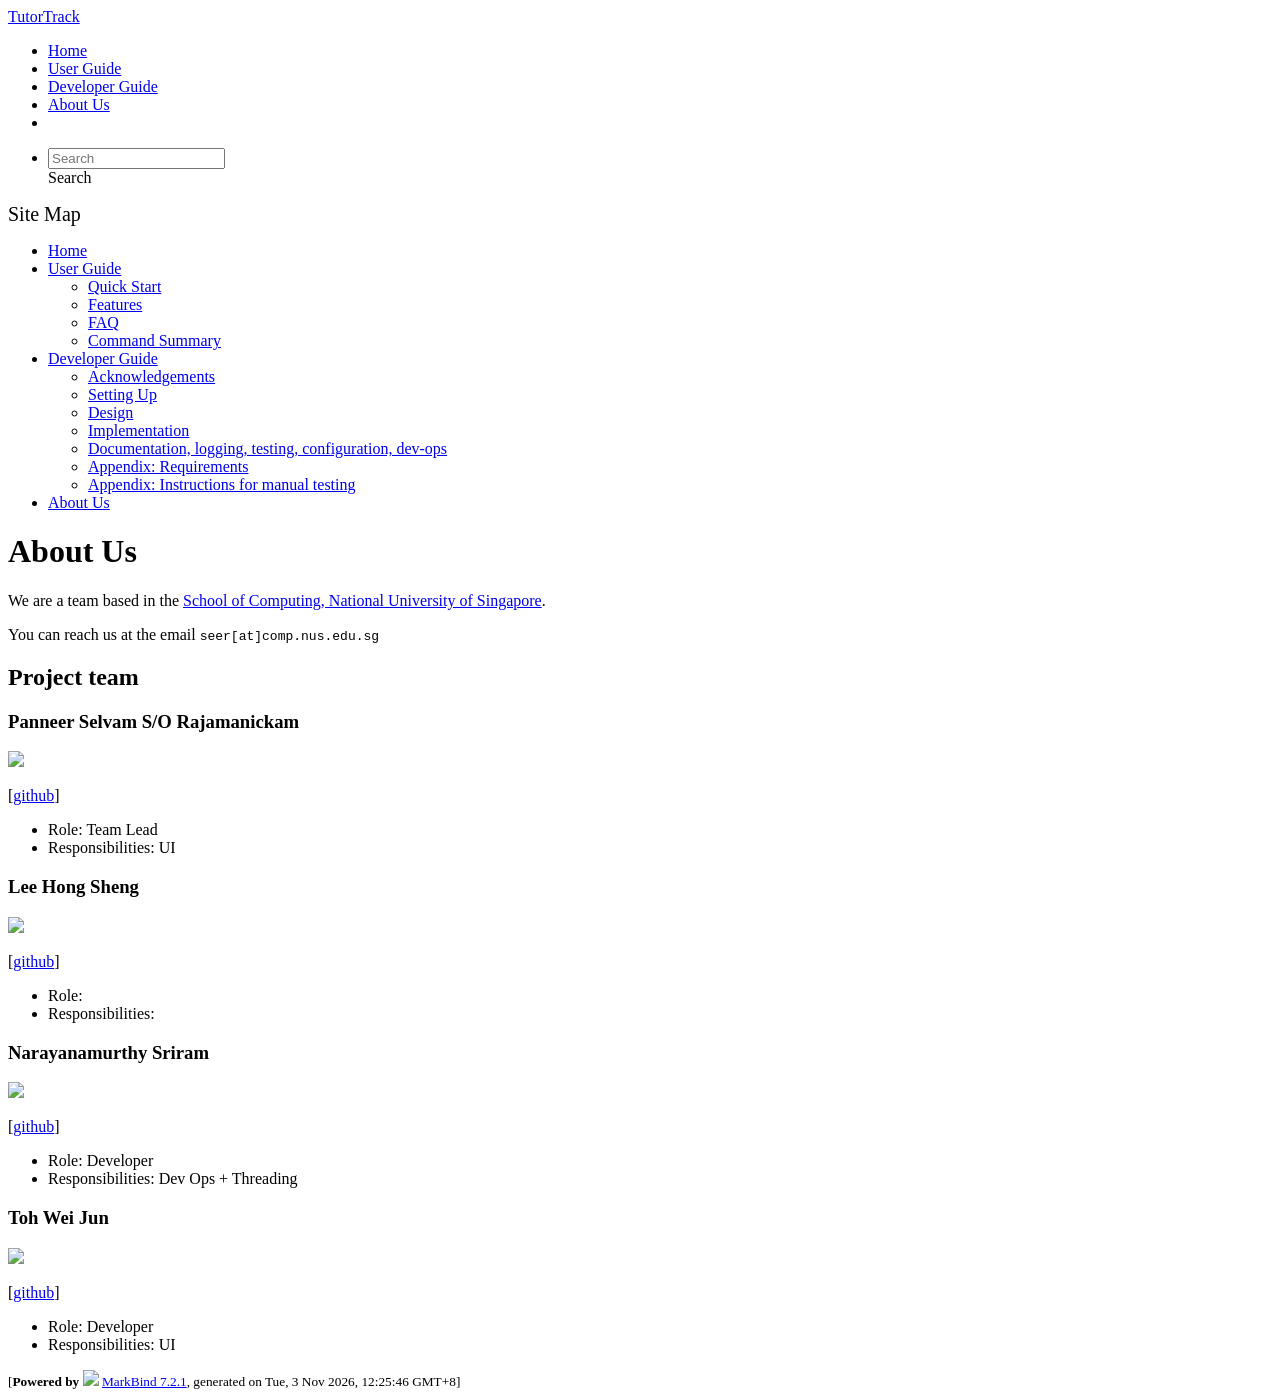
==== commit 492c13f9: "deploy: 9fae9bf8ae3994493163958d601e20162e1349b9" ====
--- a/AboutUs.html
+++ b/AboutUs.html
@@ -20,7 +20,7 @@
 <body 
    
   data-code-theme="light">
-<div id="app"><!--[--><header sticky><div data-v-94b60ff6><nav class="navbar navbar-expand-md d-print-none navbar-dark bg-dark" data-v-94b60ff6><div class="container-fluid" data-v-94b60ff6><div class="navbar-left" data-v-94b60ff6><!--[--><a href="/tp/index.html" title="Home" class="navbar-brand">TutorTrack</a><!--]--></div><div class="navbar-default" data-v-94b60ff6><ul class="navbar-nav me-auto mt-2 mt-lg-0" data-v-94b60ff6><!--[--> <li><a href="/tp/index.html" class="nav-link">Home</a></li> <li><a href="/tp/UserGuide.html" class="nav-link">User Guide</a></li> <li><a href="/tp/DeveloperGuide.html" class="nav-link">Developer Guide</a></li> <li><a href="/tp/AboutUs.html" class="nav-link">About Us</a></li> <li><a href="https://github.com/se-edu/addressbook-level3" target="_blank" class="nav-link"><span><span aria-hidden="true" class="fab fa-github"></span></span></a></li> <!--]--></ul></div><div class="navbar-right" data-v-94b60ff6><ul class="navbar-nav" data-v-94b60ff6><!--[--><li><form class="navbar-form"><div style="position:relative;" class="dropdown" data-v-103d5c4e><!--[--><input value="" data-bs-toggle="dropdown" type="text" class="form-control" placeholder="Search" autocomplete="off" data-v-103d5c4e><div class="form-control placeholder-div-hidden" data-v-103d5c4e>Search</div><!--]--><ul class="dropdown-menu search-dropdown-menu dropdown-menu-hidden dropdown-menu-end" data-v-103d5c4e><!--[--><!--]--></ul></div></form></li><!--]--></ul><!----></div></div></nav><div style="display:none;" class="lower-navbar-container" data-v-94b60ff6><!--[--><!----><!----><!--]--></div></div></header> <div id="flex-body"><nav id="site-nav" data-v-6b1b63d2><!--[--><div class="site-nav-top"><div class="fw-bold mb-2" style="font-size:1.25rem;">Site Map</div></div> <div class="nav-component slim-scroll"><div class="site-nav-root"><!--[--><ul class="site-nav-list site-nav-list-root" data-v-6b1b63d2><!--[--><li><div class="site-nav-default-list-item site-nav-list-item-0" onclick="handleSiteNavClick(this)"><a href="/tp/index.html">Home</a></div></li> <li><div class="site-nav-default-list-item site-nav-list-item-0" onclick="handleSiteNavClick(this)"><a href="/tp/UserGuide.html">User Guide</a> <div class="site-nav-dropdown-btn-container"><i class="site-nav-dropdown-btn-icon site-nav-rotate-icon" onclick="handleSiteNavClick(this.parentNode.parentNode, false); event.stopPropagation();"><span class="glyphicon glyphicon-menu-down" aria-hidden="true"></span></i></div></div><ul class="site-nav-dropdown-container site-nav-dropdown-container-open site-nav-list"><li><div class="site-nav-default-list-item site-nav-list-item-1" onclick="handleSiteNavClick(this)"><a href="/tp/UserGuide.html#quick-start">Quick Start</a></div></li> <li><div class="site-nav-default-list-item site-nav-list-item-1" onclick="handleSiteNavClick(this)"><a href="/tp/UserGuide.html#features">Features</a></div></li> <li><div class="site-nav-default-list-item site-nav-list-item-1" onclick="handleSiteNavClick(this)"><a href="/tp/UserGuide.html#faq">FAQ</a></div></li> <li><div class="site-nav-default-list-item site-nav-list-item-1" onclick="handleSiteNavClick(this)"><a href="/tp/UserGuide.html#faq">Command Summary</a></div></li></ul></li> <li><div class="site-nav-default-list-item site-nav-list-item-0" onclick="handleSiteNavClick(this)"><a href="/tp/DeveloperGuide.html">Developer Guide</a> <div class="site-nav-dropdown-btn-container"><i class="site-nav-dropdown-btn-icon site-nav-rotate-icon" onclick="handleSiteNavClick(this.parentNode.parentNode, false); event.stopPropagation();"><span class="glyphicon glyphicon-menu-down" aria-hidden="true"></span></i></div></div><ul class="site-nav-dropdown-container site-nav-dropdown-container-open site-nav-list"><li><div class="site-nav-default-list-item site-nav-list-item-1" onclick="handleSiteNavClick(this)"><a href="/tp/DeveloperGuide.html#acknowledgements">Acknowledgements</a></div></li> <li><div class="site-nav-default-list-item site-nav-list-item-1" onclick="handleSiteNavClick(this)"><a href="/tp/DeveloperGuide.html#setting-up-getting-started">Setting Up</a></div></li> <li><div class="site-nav-default-list-item site-nav-list-item-1" onclick="handleSiteNavClick(this)"><a href="/tp/DeveloperGuide.html#design">Design</a></div></li> <li><div class="site-nav-default-list-item site-nav-list-item-1" onclick="handleSiteNavClick(this)"><a href="/tp/DeveloperGuide.html#implementation">Implementation</a></div></li> <li><div class="site-nav-default-list-item site-nav-list-item-1" onclick="handleSiteNavClick(this)"><a href="/tp/DeveloperGuide.html#documentation-logging-testing-configuration-dev-ops">Documentation, logging, testing, configuration, dev-ops</a></div></li> <li><div class="site-nav-default-list-item site-nav-list-item-1" onclick="handleSiteNavClick(this)"><a href="/tp/DeveloperGuide.html#appendix-requirements">Appendix: Requirements</a></div></li> <li><div class="site-nav-default-list-item site-nav-list-item-1" onclick="handleSiteNavClick(this)"><a href="/tp/DeveloperGuide.html#appendix-instructions-for-manual-testing">Appendix: Instructions for manual testing</a></div></li></ul></li> <li><div class="site-nav-default-list-item site-nav-list-item-0" onclick="handleSiteNavClick(this)"><a href="/tp/AboutUs.html">About Us</a></div></li><!--]--><!--v-if--></ul><!--]--></div></div><!--]--><!--v-if--></nav> <div id="content-wrapper"><h1 id="about-us">About Us<a class="fa fa-anchor" href="#about-us" onclick="event.stopPropagation()"></a></h1> <p>We are a team based in the <a href="http://www.comp.nus.edu.sg">School of Computing, National University of Singapore</a>.</p> <p>You can reach us at the email <code class="hljs inline no-lang">seer[at]comp.nus.edu.sg</code></p> <h2 id="project-team">Project team<a class="fa fa-anchor" href="#project-team" onclick="event.stopPropagation()"></a></h2> <h3 id="panneer-selvam-s-o-rajamanickam">Panneer Selvam S/O Rajamanickam<a class="fa fa-anchor" href="#panneer-selvam-s-o-rajamanickam" onclick="event.stopPropagation()"></a></h3> <img src="/tp/images/spadewiz.png" width="200px"> <p>[<a href="https://github.com/spadewiz">github</a>]</p> <ul><li>Role: Team Lead</li> <li>Responsibilities: UI</li></ul> <h3 id="lee-hong-sheng">Lee Hong Sheng<a class="fa fa-anchor" href="#lee-hong-sheng" onclick="event.stopPropagation()"></a></h3> <img src="/tp/images/righthandside.png" width="200px"> <p>[<a href="https://github.com/righthandside">github</a>]</p> <ul><li>Role:</li> <li>Responsibilities:</li></ul> <h3 id="narayanamurthy-sriram">Narayanamurthy Sriram<a class="fa fa-anchor" href="#narayanamurthy-sriram" onclick="event.stopPropagation()"></a></h3> <img src="/tp/images/nsriram18.png" width="200px"> <p>[<a href="http://github.com/nsriram18">github</a>]</p> <ul><li>Role: Developer</li> <li>Responsibilities: Dev Ops + Threading</li></ul> <h3 id="toh-wei-jun">Toh Wei Jun<a class="fa fa-anchor" href="#toh-wei-jun" onclick="event.stopPropagation()"></a></h3> <img src="/tp/images/weijun72.png" width="200px"> <p>[<a href="http://github.com/weijun72">github</a>]</p> <ul><li>Role: Developer</li> <li>Responsibilities: UI</li></ul></div> <nav id="page-nav" data-v-6b1b63d2><!--[--><div class="nav-component slim-scroll"></div><!--]--><!--v-if--></nav> <div class="scroll-top-button fa-lg d-print-none" style="display:none;bottom:2%;right:2%;position:fixed;" aria-hidden="true"><!--[--><i class="fas fa-arrow-circle-up"></i><!--]--></div></div> <footer><div class="text-center"><small>[<span><strong>Powered by</strong></span> <img src="https://markbind.org/favicon.ico" width="30"> <a href="https://markbind.org/">MarkBind 7.2.1</a>, generated on Tue, 3 Nov 2026, 12:25:12 GMT+8]</small></div></footer><!--]--></div>
+<div id="app"><!--[--><header sticky><div data-v-94b60ff6><nav class="navbar navbar-expand-md d-print-none navbar-dark bg-dark" data-v-94b60ff6><div class="container-fluid" data-v-94b60ff6><div class="navbar-left" data-v-94b60ff6><!--[--><a href="/tp/index.html" title="Home" class="navbar-brand">TutorTrack</a><!--]--></div><div class="navbar-default" data-v-94b60ff6><ul class="navbar-nav me-auto mt-2 mt-lg-0" data-v-94b60ff6><!--[--> <li><a href="/tp/index.html" class="nav-link">Home</a></li> <li><a href="/tp/UserGuide.html" class="nav-link">User Guide</a></li> <li><a href="/tp/DeveloperGuide.html" class="nav-link">Developer Guide</a></li> <li><a href="/tp/AboutUs.html" class="nav-link">About Us</a></li> <li><a href="https://github.com/se-edu/addressbook-level3" target="_blank" class="nav-link"><span><span aria-hidden="true" class="fab fa-github"></span></span></a></li> <!--]--></ul></div><div class="navbar-right" data-v-94b60ff6><ul class="navbar-nav" data-v-94b60ff6><!--[--><li><form class="navbar-form"><div style="position:relative;" class="dropdown" data-v-103d5c4e><!--[--><input value="" data-bs-toggle="dropdown" type="text" class="form-control" placeholder="Search" autocomplete="off" data-v-103d5c4e><div class="form-control placeholder-div-hidden" data-v-103d5c4e>Search</div><!--]--><ul class="dropdown-menu search-dropdown-menu dropdown-menu-hidden dropdown-menu-end" data-v-103d5c4e><!--[--><!--]--></ul></div></form></li><!--]--></ul><!----></div></div></nav><div style="display:none;" class="lower-navbar-container" data-v-94b60ff6><!--[--><!----><!----><!--]--></div></div></header> <div id="flex-body"><nav id="site-nav" data-v-6b1b63d2><!--[--><div class="site-nav-top"><div class="fw-bold mb-2" style="font-size:1.25rem;">Site Map</div></div> <div class="nav-component slim-scroll"><div class="site-nav-root"><!--[--><ul class="site-nav-list site-nav-list-root" data-v-6b1b63d2><!--[--><li><div class="site-nav-default-list-item site-nav-list-item-0" onclick="handleSiteNavClick(this)"><a href="/tp/index.html">Home</a></div></li> <li><div class="site-nav-default-list-item site-nav-list-item-0" onclick="handleSiteNavClick(this)"><a href="/tp/UserGuide.html">User Guide</a> <div class="site-nav-dropdown-btn-container"><i class="site-nav-dropdown-btn-icon site-nav-rotate-icon" onclick="handleSiteNavClick(this.parentNode.parentNode, false); event.stopPropagation();"><span class="glyphicon glyphicon-menu-down" aria-hidden="true"></span></i></div></div><ul class="site-nav-dropdown-container site-nav-dropdown-container-open site-nav-list"><li><div class="site-nav-default-list-item site-nav-list-item-1" onclick="handleSiteNavClick(this)"><a href="/tp/UserGuide.html#quick-start">Quick Start</a></div></li> <li><div class="site-nav-default-list-item site-nav-list-item-1" onclick="handleSiteNavClick(this)"><a href="/tp/UserGuide.html#features">Features</a></div></li> <li><div class="site-nav-default-list-item site-nav-list-item-1" onclick="handleSiteNavClick(this)"><a href="/tp/UserGuide.html#faq">FAQ</a></div></li> <li><div class="site-nav-default-list-item site-nav-list-item-1" onclick="handleSiteNavClick(this)"><a href="/tp/UserGuide.html#faq">Command Summary</a></div></li></ul></li> <li><div class="site-nav-default-list-item site-nav-list-item-0" onclick="handleSiteNavClick(this)"><a href="/tp/DeveloperGuide.html">Developer Guide</a> <div class="site-nav-dropdown-btn-container"><i class="site-nav-dropdown-btn-icon site-nav-rotate-icon" onclick="handleSiteNavClick(this.parentNode.parentNode, false); event.stopPropagation();"><span class="glyphicon glyphicon-menu-down" aria-hidden="true"></span></i></div></div><ul class="site-nav-dropdown-container site-nav-dropdown-container-open site-nav-list"><li><div class="site-nav-default-list-item site-nav-list-item-1" onclick="handleSiteNavClick(this)"><a href="/tp/DeveloperGuide.html#acknowledgements">Acknowledgements</a></div></li> <li><div class="site-nav-default-list-item site-nav-list-item-1" onclick="handleSiteNavClick(this)"><a href="/tp/DeveloperGuide.html#setting-up-getting-started">Setting Up</a></div></li> <li><div class="site-nav-default-list-item site-nav-list-item-1" onclick="handleSiteNavClick(this)"><a href="/tp/DeveloperGuide.html#design">Design</a></div></li> <li><div class="site-nav-default-list-item site-nav-list-item-1" onclick="handleSiteNavClick(this)"><a href="/tp/DeveloperGuide.html#implementation">Implementation</a></div></li> <li><div class="site-nav-default-list-item site-nav-list-item-1" onclick="handleSiteNavClick(this)"><a href="/tp/DeveloperGuide.html#documentation-logging-testing-configuration-dev-ops">Documentation, logging, testing, configuration, dev-ops</a></div></li> <li><div class="site-nav-default-list-item site-nav-list-item-1" onclick="handleSiteNavClick(this)"><a href="/tp/DeveloperGuide.html#appendix-requirements">Appendix: Requirements</a></div></li> <li><div class="site-nav-default-list-item site-nav-list-item-1" onclick="handleSiteNavClick(this)"><a href="/tp/DeveloperGuide.html#appendix-instructions-for-manual-testing">Appendix: Instructions for manual testing</a></div></li></ul></li> <li><div class="site-nav-default-list-item site-nav-list-item-0" onclick="handleSiteNavClick(this)"><a href="/tp/AboutUs.html">About Us</a></div></li><!--]--><!--v-if--></ul><!--]--></div></div><!--]--><!--v-if--></nav> <div id="content-wrapper"><h1 id="about-us">About Us<a class="fa fa-anchor" href="#about-us" onclick="event.stopPropagation()"></a></h1> <p>We are a team based in the <a href="http://www.comp.nus.edu.sg">School of Computing, National University of Singapore</a>.</p> <p>You can reach us at the email <code class="hljs inline no-lang">seer[at]comp.nus.edu.sg</code></p> <h2 id="project-team">Project team<a class="fa fa-anchor" href="#project-team" onclick="event.stopPropagation()"></a></h2> <h3 id="panneer-selvam-s-o-rajamanickam">Panneer Selvam S/O Rajamanickam<a class="fa fa-anchor" href="#panneer-selvam-s-o-rajamanickam" onclick="event.stopPropagation()"></a></h3> <img src="/tp/images/spadewiz.png" width="200px"> <p>[<a href="https://github.com/spadewiz">github</a>]</p> <ul><li>Role: Team Lead</li> <li>Responsibilities: UI</li></ul> <h3 id="lee-hong-sheng">Lee Hong Sheng<a class="fa fa-anchor" href="#lee-hong-sheng" onclick="event.stopPropagation()"></a></h3> <img src="/tp/images/righthandside.png" width="200px"> <p>[<a href="https://github.com/righthandside">github</a>]</p> <ul><li>Role:</li> <li>Responsibilities:</li></ul> <h3 id="narayanamurthy-sriram">Narayanamurthy Sriram<a class="fa fa-anchor" href="#narayanamurthy-sriram" onclick="event.stopPropagation()"></a></h3> <img src="/tp/images/nsriram18.png" width="200px"> <p>[<a href="http://github.com/nsriram18">github</a>]</p> <ul><li>Role: Developer</li> <li>Responsibilities: Dev Ops + Threading</li></ul> <h3 id="toh-wei-jun">Toh Wei Jun<a class="fa fa-anchor" href="#toh-wei-jun" onclick="event.stopPropagation()"></a></h3> <img src="/tp/images/weijun72.png" width="200px"> <p>[<a href="http://github.com/weijun72">github</a>]</p> <ul><li>Role: Developer</li> <li>Responsibilities: UI</li></ul></div> <nav id="page-nav" data-v-6b1b63d2><!--[--><div class="nav-component slim-scroll"></div><!--]--><!--v-if--></nav> <div class="scroll-top-button fa-lg d-print-none" style="display:none;bottom:2%;right:2%;position:fixed;" aria-hidden="true"><!--[--><i class="fas fa-arrow-circle-up"></i><!--]--></div></div> <footer><div class="text-center"><small>[<span><strong>Powered by</strong></span> <img src="https://markbind.org/favicon.ico" width="30"> <a href="https://markbind.org/">MarkBind 7.2.1</a>, generated on Tue, 3 Nov 2026, 12:25:46 GMT+8]</small></div></footer><!--]--></div>
 </body><script src="/tp/markbind/js/bootstrap-utility.min.js"></script>
 <script src="/tp/markbind/js/polyfill.min.js"></script>
 <script src="/tp/markbind/js/vue.global.prod.min.js"></script>
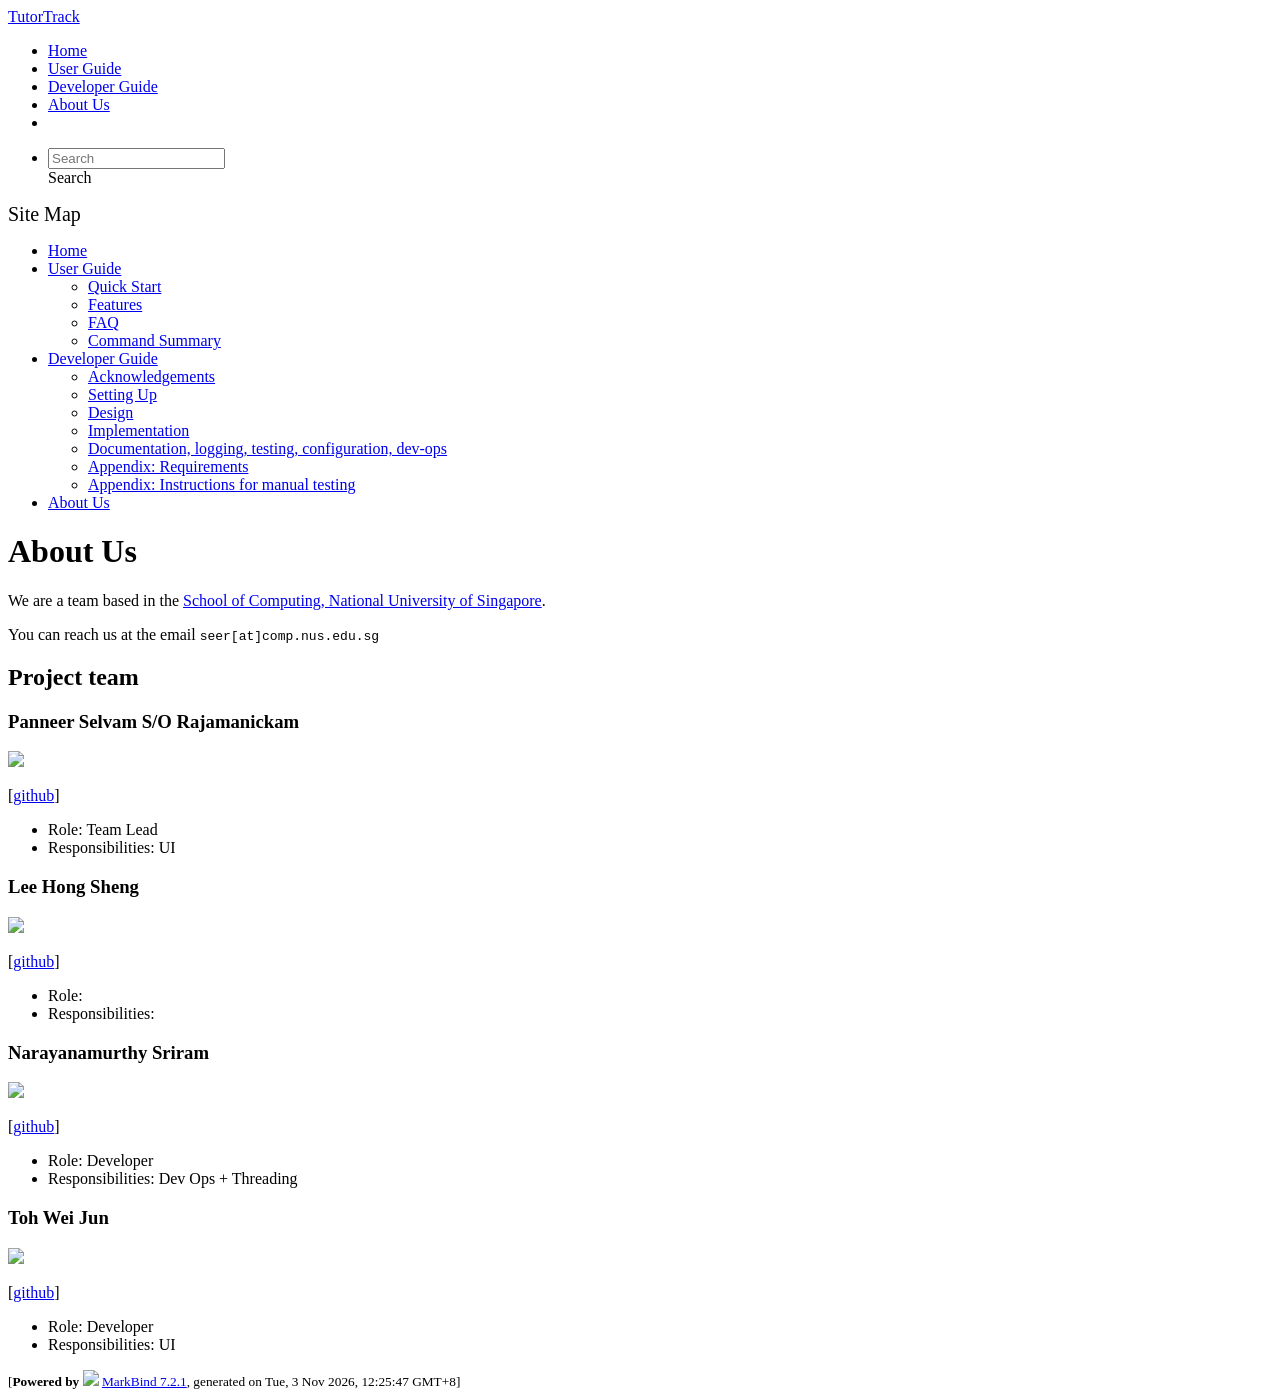
==== commit e3ecc84e: "deploy: a287592dca191a1595ad63b5aa670e6db8314229" ====
--- a/AboutUs.html
+++ b/AboutUs.html
@@ -20,7 +20,7 @@
 <body 
    
   data-code-theme="light">
-<div id="app"><!--[--><header sticky><div data-v-94b60ff6><nav class="navbar navbar-expand-md d-print-none navbar-dark bg-dark" data-v-94b60ff6><div class="container-fluid" data-v-94b60ff6><div class="navbar-left" data-v-94b60ff6><!--[--><a href="/tp/index.html" title="Home" class="navbar-brand">TutorTrack</a><!--]--></div><div class="navbar-default" data-v-94b60ff6><ul class="navbar-nav me-auto mt-2 mt-lg-0" data-v-94b60ff6><!--[--> <li><a href="/tp/index.html" class="nav-link">Home</a></li> <li><a href="/tp/UserGuide.html" class="nav-link">User Guide</a></li> <li><a href="/tp/DeveloperGuide.html" class="nav-link">Developer Guide</a></li> <li><a href="/tp/AboutUs.html" class="nav-link">About Us</a></li> <li><a href="https://github.com/se-edu/addressbook-level3" target="_blank" class="nav-link"><span><span aria-hidden="true" class="fab fa-github"></span></span></a></li> <!--]--></ul></div><div class="navbar-right" data-v-94b60ff6><ul class="navbar-nav" data-v-94b60ff6><!--[--><li><form class="navbar-form"><div style="position:relative;" class="dropdown" data-v-103d5c4e><!--[--><input value="" data-bs-toggle="dropdown" type="text" class="form-control" placeholder="Search" autocomplete="off" data-v-103d5c4e><div class="form-control placeholder-div-hidden" data-v-103d5c4e>Search</div><!--]--><ul class="dropdown-menu search-dropdown-menu dropdown-menu-hidden dropdown-menu-end" data-v-103d5c4e><!--[--><!--]--></ul></div></form></li><!--]--></ul><!----></div></div></nav><div style="display:none;" class="lower-navbar-container" data-v-94b60ff6><!--[--><!----><!----><!--]--></div></div></header> <div id="flex-body"><nav id="site-nav" data-v-6b1b63d2><!--[--><div class="site-nav-top"><div class="fw-bold mb-2" style="font-size:1.25rem;">Site Map</div></div> <div class="nav-component slim-scroll"><div class="site-nav-root"><!--[--><ul class="site-nav-list site-nav-list-root" data-v-6b1b63d2><!--[--><li><div class="site-nav-default-list-item site-nav-list-item-0" onclick="handleSiteNavClick(this)"><a href="/tp/index.html">Home</a></div></li> <li><div class="site-nav-default-list-item site-nav-list-item-0" onclick="handleSiteNavClick(this)"><a href="/tp/UserGuide.html">User Guide</a> <div class="site-nav-dropdown-btn-container"><i class="site-nav-dropdown-btn-icon site-nav-rotate-icon" onclick="handleSiteNavClick(this.parentNode.parentNode, false); event.stopPropagation();"><span class="glyphicon glyphicon-menu-down" aria-hidden="true"></span></i></div></div><ul class="site-nav-dropdown-container site-nav-dropdown-container-open site-nav-list"><li><div class="site-nav-default-list-item site-nav-list-item-1" onclick="handleSiteNavClick(this)"><a href="/tp/UserGuide.html#quick-start">Quick Start</a></div></li> <li><div class="site-nav-default-list-item site-nav-list-item-1" onclick="handleSiteNavClick(this)"><a href="/tp/UserGuide.html#features">Features</a></div></li> <li><div class="site-nav-default-list-item site-nav-list-item-1" onclick="handleSiteNavClick(this)"><a href="/tp/UserGuide.html#faq">FAQ</a></div></li> <li><div class="site-nav-default-list-item site-nav-list-item-1" onclick="handleSiteNavClick(this)"><a href="/tp/UserGuide.html#faq">Command Summary</a></div></li></ul></li> <li><div class="site-nav-default-list-item site-nav-list-item-0" onclick="handleSiteNavClick(this)"><a href="/tp/DeveloperGuide.html">Developer Guide</a> <div class="site-nav-dropdown-btn-container"><i class="site-nav-dropdown-btn-icon site-nav-rotate-icon" onclick="handleSiteNavClick(this.parentNode.parentNode, false); event.stopPropagation();"><span class="glyphicon glyphicon-menu-down" aria-hidden="true"></span></i></div></div><ul class="site-nav-dropdown-container site-nav-dropdown-container-open site-nav-list"><li><div class="site-nav-default-list-item site-nav-list-item-1" onclick="handleSiteNavClick(this)"><a href="/tp/DeveloperGuide.html#acknowledgements">Acknowledgements</a></div></li> <li><div class="site-nav-default-list-item site-nav-list-item-1" onclick="handleSiteNavClick(this)"><a href="/tp/DeveloperGuide.html#setting-up-getting-started">Setting Up</a></div></li> <li><div class="site-nav-default-list-item site-nav-list-item-1" onclick="handleSiteNavClick(this)"><a href="/tp/DeveloperGuide.html#design">Design</a></div></li> <li><div class="site-nav-default-list-item site-nav-list-item-1" onclick="handleSiteNavClick(this)"><a href="/tp/DeveloperGuide.html#implementation">Implementation</a></div></li> <li><div class="site-nav-default-list-item site-nav-list-item-1" onclick="handleSiteNavClick(this)"><a href="/tp/DeveloperGuide.html#documentation-logging-testing-configuration-dev-ops">Documentation, logging, testing, configuration, dev-ops</a></div></li> <li><div class="site-nav-default-list-item site-nav-list-item-1" onclick="handleSiteNavClick(this)"><a href="/tp/DeveloperGuide.html#appendix-requirements">Appendix: Requirements</a></div></li> <li><div class="site-nav-default-list-item site-nav-list-item-1" onclick="handleSiteNavClick(this)"><a href="/tp/DeveloperGuide.html#appendix-instructions-for-manual-testing">Appendix: Instructions for manual testing</a></div></li></ul></li> <li><div class="site-nav-default-list-item site-nav-list-item-0" onclick="handleSiteNavClick(this)"><a href="/tp/AboutUs.html">About Us</a></div></li><!--]--><!--v-if--></ul><!--]--></div></div><!--]--><!--v-if--></nav> <div id="content-wrapper"><h1 id="about-us">About Us<a class="fa fa-anchor" href="#about-us" onclick="event.stopPropagation()"></a></h1> <p>We are a team based in the <a href="http://www.comp.nus.edu.sg">School of Computing, National University of Singapore</a>.</p> <p>You can reach us at the email <code class="hljs inline no-lang">seer[at]comp.nus.edu.sg</code></p> <h2 id="project-team">Project team<a class="fa fa-anchor" href="#project-team" onclick="event.stopPropagation()"></a></h2> <h3 id="panneer-selvam-s-o-rajamanickam">Panneer Selvam S/O Rajamanickam<a class="fa fa-anchor" href="#panneer-selvam-s-o-rajamanickam" onclick="event.stopPropagation()"></a></h3> <img src="/tp/images/spadewiz.png" width="200px"> <p>[<a href="https://github.com/spadewiz">github</a>]</p> <ul><li>Role: Team Lead</li> <li>Responsibilities: UI</li></ul> <h3 id="lee-hong-sheng">Lee Hong Sheng<a class="fa fa-anchor" href="#lee-hong-sheng" onclick="event.stopPropagation()"></a></h3> <img src="/tp/images/righthandside.png" width="200px"> <p>[<a href="https://github.com/righthandside">github</a>]</p> <ul><li>Role:</li> <li>Responsibilities:</li></ul> <h3 id="narayanamurthy-sriram">Narayanamurthy Sriram<a class="fa fa-anchor" href="#narayanamurthy-sriram" onclick="event.stopPropagation()"></a></h3> <img src="/tp/images/nsriram18.png" width="200px"> <p>[<a href="http://github.com/nsriram18">github</a>]</p> <ul><li>Role: Developer</li> <li>Responsibilities: Dev Ops + Threading</li></ul> <h3 id="toh-wei-jun">Toh Wei Jun<a class="fa fa-anchor" href="#toh-wei-jun" onclick="event.stopPropagation()"></a></h3> <img src="/tp/images/weijun72.png" width="200px"> <p>[<a href="http://github.com/weijun72">github</a>]</p> <ul><li>Role: Developer</li> <li>Responsibilities: UI</li></ul></div> <nav id="page-nav" data-v-6b1b63d2><!--[--><div class="nav-component slim-scroll"></div><!--]--><!--v-if--></nav> <div class="scroll-top-button fa-lg d-print-none" style="display:none;bottom:2%;right:2%;position:fixed;" aria-hidden="true"><!--[--><i class="fas fa-arrow-circle-up"></i><!--]--></div></div> <footer><div class="text-center"><small>[<span><strong>Powered by</strong></span> <img src="https://markbind.org/favicon.ico" width="30"> <a href="https://markbind.org/">MarkBind 7.2.1</a>, generated on Tue, 3 Nov 2026, 12:25:46 GMT+8]</small></div></footer><!--]--></div>
+<div id="app"><!--[--><header sticky><div data-v-94b60ff6><nav class="navbar navbar-expand-md d-print-none navbar-dark bg-dark" data-v-94b60ff6><div class="container-fluid" data-v-94b60ff6><div class="navbar-left" data-v-94b60ff6><!--[--><a href="/tp/index.html" title="Home" class="navbar-brand">TutorTrack</a><!--]--></div><div class="navbar-default" data-v-94b60ff6><ul class="navbar-nav me-auto mt-2 mt-lg-0" data-v-94b60ff6><!--[--> <li><a href="/tp/index.html" class="nav-link">Home</a></li> <li><a href="/tp/UserGuide.html" class="nav-link">User Guide</a></li> <li><a href="/tp/DeveloperGuide.html" class="nav-link">Developer Guide</a></li> <li><a href="/tp/AboutUs.html" class="nav-link">About Us</a></li> <li><a href="https://github.com/se-edu/addressbook-level3" target="_blank" class="nav-link"><span><span aria-hidden="true" class="fab fa-github"></span></span></a></li> <!--]--></ul></div><div class="navbar-right" data-v-94b60ff6><ul class="navbar-nav" data-v-94b60ff6><!--[--><li><form class="navbar-form"><div style="position:relative;" class="dropdown" data-v-103d5c4e><!--[--><input value="" data-bs-toggle="dropdown" type="text" class="form-control" placeholder="Search" autocomplete="off" data-v-103d5c4e><div class="form-control placeholder-div-hidden" data-v-103d5c4e>Search</div><!--]--><ul class="dropdown-menu search-dropdown-menu dropdown-menu-hidden dropdown-menu-end" data-v-103d5c4e><!--[--><!--]--></ul></div></form></li><!--]--></ul><!----></div></div></nav><div style="display:none;" class="lower-navbar-container" data-v-94b60ff6><!--[--><!----><!----><!--]--></div></div></header> <div id="flex-body"><nav id="site-nav" data-v-6b1b63d2><!--[--><div class="site-nav-top"><div class="fw-bold mb-2" style="font-size:1.25rem;">Site Map</div></div> <div class="nav-component slim-scroll"><div class="site-nav-root"><!--[--><ul class="site-nav-list site-nav-list-root" data-v-6b1b63d2><!--[--><li><div class="site-nav-default-list-item site-nav-list-item-0" onclick="handleSiteNavClick(this)"><a href="/tp/index.html">Home</a></div></li> <li><div class="site-nav-default-list-item site-nav-list-item-0" onclick="handleSiteNavClick(this)"><a href="/tp/UserGuide.html">User Guide</a> <div class="site-nav-dropdown-btn-container"><i class="site-nav-dropdown-btn-icon site-nav-rotate-icon" onclick="handleSiteNavClick(this.parentNode.parentNode, false); event.stopPropagation();"><span class="glyphicon glyphicon-menu-down" aria-hidden="true"></span></i></div></div><ul class="site-nav-dropdown-container site-nav-dropdown-container-open site-nav-list"><li><div class="site-nav-default-list-item site-nav-list-item-1" onclick="handleSiteNavClick(this)"><a href="/tp/UserGuide.html#quick-start">Quick Start</a></div></li> <li><div class="site-nav-default-list-item site-nav-list-item-1" onclick="handleSiteNavClick(this)"><a href="/tp/UserGuide.html#features">Features</a></div></li> <li><div class="site-nav-default-list-item site-nav-list-item-1" onclick="handleSiteNavClick(this)"><a href="/tp/UserGuide.html#faq">FAQ</a></div></li> <li><div class="site-nav-default-list-item site-nav-list-item-1" onclick="handleSiteNavClick(this)"><a href="/tp/UserGuide.html#faq">Command Summary</a></div></li></ul></li> <li><div class="site-nav-default-list-item site-nav-list-item-0" onclick="handleSiteNavClick(this)"><a href="/tp/DeveloperGuide.html">Developer Guide</a> <div class="site-nav-dropdown-btn-container"><i class="site-nav-dropdown-btn-icon site-nav-rotate-icon" onclick="handleSiteNavClick(this.parentNode.parentNode, false); event.stopPropagation();"><span class="glyphicon glyphicon-menu-down" aria-hidden="true"></span></i></div></div><ul class="site-nav-dropdown-container site-nav-dropdown-container-open site-nav-list"><li><div class="site-nav-default-list-item site-nav-list-item-1" onclick="handleSiteNavClick(this)"><a href="/tp/DeveloperGuide.html#acknowledgements">Acknowledgements</a></div></li> <li><div class="site-nav-default-list-item site-nav-list-item-1" onclick="handleSiteNavClick(this)"><a href="/tp/DeveloperGuide.html#setting-up-getting-started">Setting Up</a></div></li> <li><div class="site-nav-default-list-item site-nav-list-item-1" onclick="handleSiteNavClick(this)"><a href="/tp/DeveloperGuide.html#design">Design</a></div></li> <li><div class="site-nav-default-list-item site-nav-list-item-1" onclick="handleSiteNavClick(this)"><a href="/tp/DeveloperGuide.html#implementation">Implementation</a></div></li> <li><div class="site-nav-default-list-item site-nav-list-item-1" onclick="handleSiteNavClick(this)"><a href="/tp/DeveloperGuide.html#documentation-logging-testing-configuration-dev-ops">Documentation, logging, testing, configuration, dev-ops</a></div></li> <li><div class="site-nav-default-list-item site-nav-list-item-1" onclick="handleSiteNavClick(this)"><a href="/tp/DeveloperGuide.html#appendix-requirements">Appendix: Requirements</a></div></li> <li><div class="site-nav-default-list-item site-nav-list-item-1" onclick="handleSiteNavClick(this)"><a href="/tp/DeveloperGuide.html#appendix-instructions-for-manual-testing">Appendix: Instructions for manual testing</a></div></li></ul></li> <li><div class="site-nav-default-list-item site-nav-list-item-0" onclick="handleSiteNavClick(this)"><a href="/tp/AboutUs.html">About Us</a></div></li><!--]--><!--v-if--></ul><!--]--></div></div><!--]--><!--v-if--></nav> <div id="content-wrapper"><h1 id="about-us">About Us<a class="fa fa-anchor" href="#about-us" onclick="event.stopPropagation()"></a></h1> <p>We are a team based in the <a href="http://www.comp.nus.edu.sg">School of Computing, National University of Singapore</a>.</p> <p>You can reach us at the email <code class="hljs inline no-lang">seer[at]comp.nus.edu.sg</code></p> <h2 id="project-team">Project team<a class="fa fa-anchor" href="#project-team" onclick="event.stopPropagation()"></a></h2> <h3 id="panneer-selvam-s-o-rajamanickam">Panneer Selvam S/O Rajamanickam<a class="fa fa-anchor" href="#panneer-selvam-s-o-rajamanickam" onclick="event.stopPropagation()"></a></h3> <img src="/tp/images/spadewiz.png" width="200px"> <p>[<a href="https://github.com/spadewiz">github</a>]</p> <ul><li>Role: Team Lead</li> <li>Responsibilities: UI</li></ul> <h3 id="lee-hong-sheng">Lee Hong Sheng<a class="fa fa-anchor" href="#lee-hong-sheng" onclick="event.stopPropagation()"></a></h3> <img src="/tp/images/righthandside.png" width="200px"> <p>[<a href="https://github.com/righthandside">github</a>]</p> <ul><li>Role:</li> <li>Responsibilities:</li></ul> <h3 id="narayanamurthy-sriram">Narayanamurthy Sriram<a class="fa fa-anchor" href="#narayanamurthy-sriram" onclick="event.stopPropagation()"></a></h3> <img src="/tp/images/nsriram18.png" width="200px"> <p>[<a href="http://github.com/nsriram18">github</a>]</p> <ul><li>Role: Developer</li> <li>Responsibilities: Dev Ops + Threading</li></ul> <h3 id="toh-wei-jun">Toh Wei Jun<a class="fa fa-anchor" href="#toh-wei-jun" onclick="event.stopPropagation()"></a></h3> <img src="/tp/images/weijun72.png" width="200px"> <p>[<a href="http://github.com/weijun72">github</a>]</p> <ul><li>Role: Developer</li> <li>Responsibilities: UI</li></ul></div> <nav id="page-nav" data-v-6b1b63d2><!--[--><div class="nav-component slim-scroll"></div><!--]--><!--v-if--></nav> <div class="scroll-top-button fa-lg d-print-none" style="display:none;bottom:2%;right:2%;position:fixed;" aria-hidden="true"><!--[--><i class="fas fa-arrow-circle-up"></i><!--]--></div></div> <footer><div class="text-center"><small>[<span><strong>Powered by</strong></span> <img src="https://markbind.org/favicon.ico" width="30"> <a href="https://markbind.org/">MarkBind 7.2.1</a>, generated on Tue, 3 Nov 2026, 12:25:47 GMT+8]</small></div></footer><!--]--></div>
 </body><script src="/tp/markbind/js/bootstrap-utility.min.js"></script>
 <script src="/tp/markbind/js/polyfill.min.js"></script>
 <script src="/tp/markbind/js/vue.global.prod.min.js"></script>
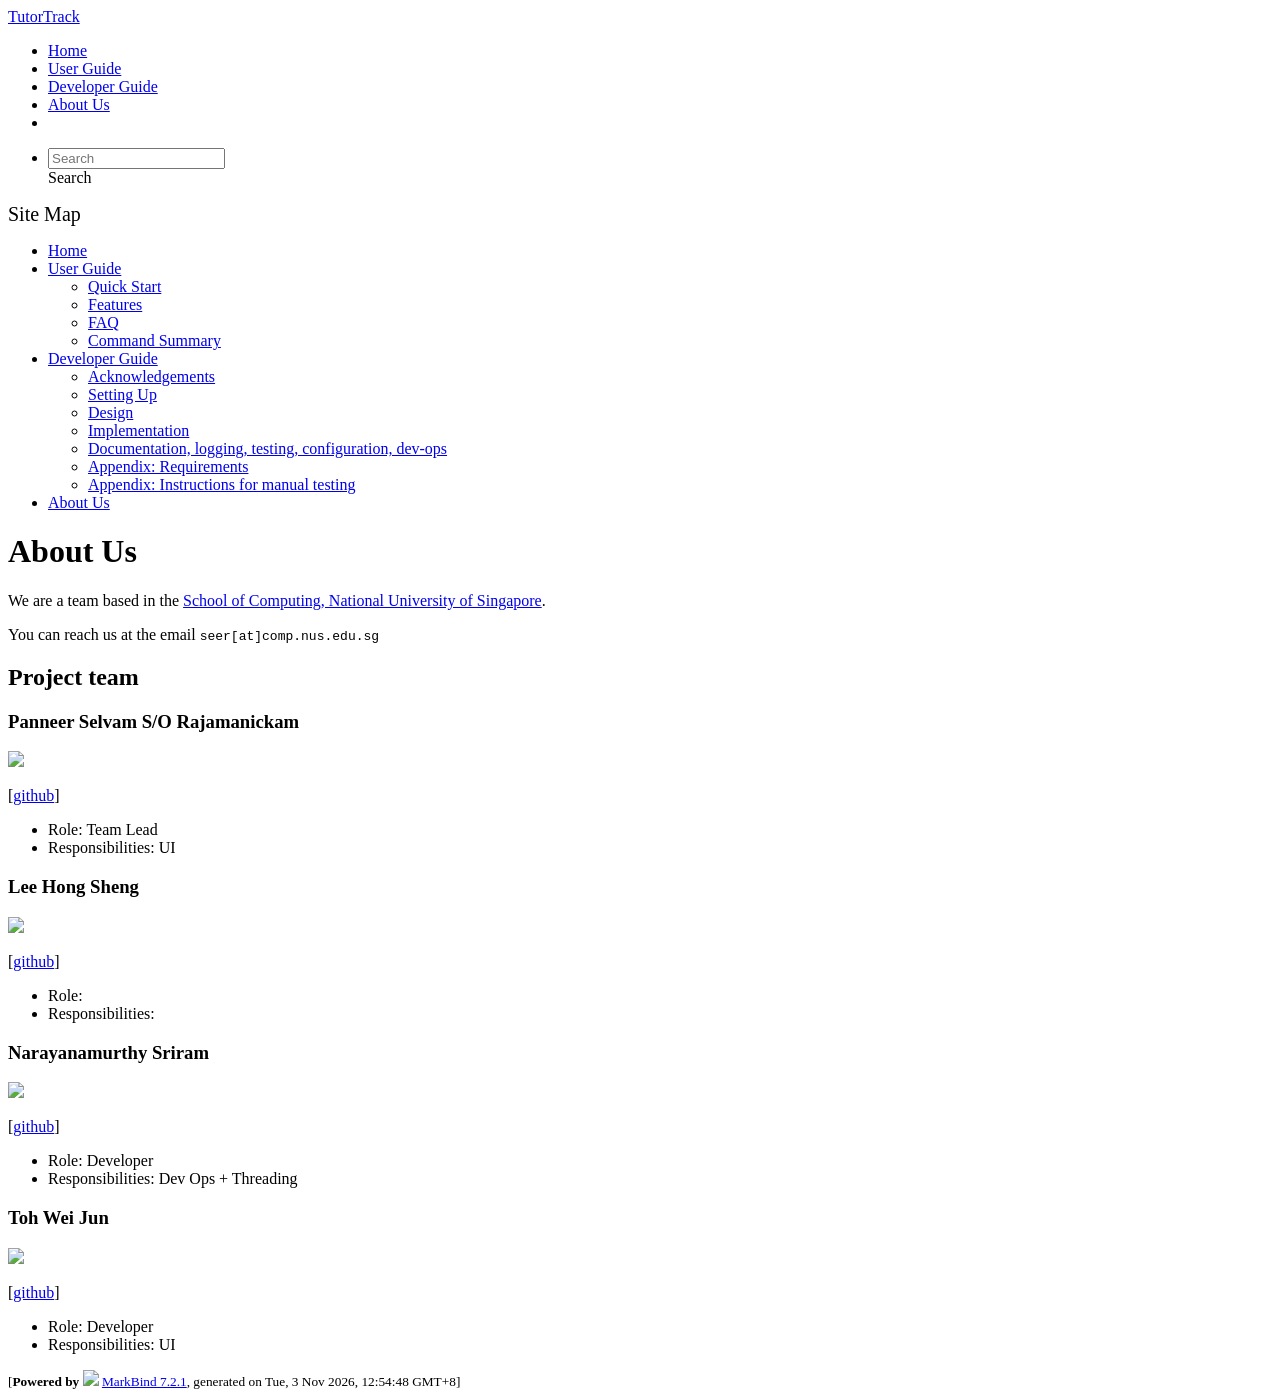
==== commit 9006c878: "deploy: 43fd98355ab68bdce4ffcb249f0a816bc5d36845" ====
--- a/AboutUs.html
+++ b/AboutUs.html
@@ -20,7 +20,7 @@
 <body 
    
   data-code-theme="light">
-<div id="app"><!--[--><header sticky><div data-v-94b60ff6><nav class="navbar navbar-expand-md d-print-none navbar-dark bg-dark" data-v-94b60ff6><div class="container-fluid" data-v-94b60ff6><div class="navbar-left" data-v-94b60ff6><!--[--><a href="/tp/index.html" title="Home" class="navbar-brand">TutorTrack</a><!--]--></div><div class="navbar-default" data-v-94b60ff6><ul class="navbar-nav me-auto mt-2 mt-lg-0" data-v-94b60ff6><!--[--> <li><a href="/tp/index.html" class="nav-link">Home</a></li> <li><a href="/tp/UserGuide.html" class="nav-link">User Guide</a></li> <li><a href="/tp/DeveloperGuide.html" class="nav-link">Developer Guide</a></li> <li><a href="/tp/AboutUs.html" class="nav-link">About Us</a></li> <li><a href="https://github.com/se-edu/addressbook-level3" target="_blank" class="nav-link"><span><span aria-hidden="true" class="fab fa-github"></span></span></a></li> <!--]--></ul></div><div class="navbar-right" data-v-94b60ff6><ul class="navbar-nav" data-v-94b60ff6><!--[--><li><form class="navbar-form"><div style="position:relative;" class="dropdown" data-v-103d5c4e><!--[--><input value="" data-bs-toggle="dropdown" type="text" class="form-control" placeholder="Search" autocomplete="off" data-v-103d5c4e><div class="form-control placeholder-div-hidden" data-v-103d5c4e>Search</div><!--]--><ul class="dropdown-menu search-dropdown-menu dropdown-menu-hidden dropdown-menu-end" data-v-103d5c4e><!--[--><!--]--></ul></div></form></li><!--]--></ul><!----></div></div></nav><div style="display:none;" class="lower-navbar-container" data-v-94b60ff6><!--[--><!----><!----><!--]--></div></div></header> <div id="flex-body"><nav id="site-nav" data-v-6b1b63d2><!--[--><div class="site-nav-top"><div class="fw-bold mb-2" style="font-size:1.25rem;">Site Map</div></div> <div class="nav-component slim-scroll"><div class="site-nav-root"><!--[--><ul class="site-nav-list site-nav-list-root" data-v-6b1b63d2><!--[--><li><div class="site-nav-default-list-item site-nav-list-item-0" onclick="handleSiteNavClick(this)"><a href="/tp/index.html">Home</a></div></li> <li><div class="site-nav-default-list-item site-nav-list-item-0" onclick="handleSiteNavClick(this)"><a href="/tp/UserGuide.html">User Guide</a> <div class="site-nav-dropdown-btn-container"><i class="site-nav-dropdown-btn-icon site-nav-rotate-icon" onclick="handleSiteNavClick(this.parentNode.parentNode, false); event.stopPropagation();"><span class="glyphicon glyphicon-menu-down" aria-hidden="true"></span></i></div></div><ul class="site-nav-dropdown-container site-nav-dropdown-container-open site-nav-list"><li><div class="site-nav-default-list-item site-nav-list-item-1" onclick="handleSiteNavClick(this)"><a href="/tp/UserGuide.html#quick-start">Quick Start</a></div></li> <li><div class="site-nav-default-list-item site-nav-list-item-1" onclick="handleSiteNavClick(this)"><a href="/tp/UserGuide.html#features">Features</a></div></li> <li><div class="site-nav-default-list-item site-nav-list-item-1" onclick="handleSiteNavClick(this)"><a href="/tp/UserGuide.html#faq">FAQ</a></div></li> <li><div class="site-nav-default-list-item site-nav-list-item-1" onclick="handleSiteNavClick(this)"><a href="/tp/UserGuide.html#faq">Command Summary</a></div></li></ul></li> <li><div class="site-nav-default-list-item site-nav-list-item-0" onclick="handleSiteNavClick(this)"><a href="/tp/DeveloperGuide.html">Developer Guide</a> <div class="site-nav-dropdown-btn-container"><i class="site-nav-dropdown-btn-icon site-nav-rotate-icon" onclick="handleSiteNavClick(this.parentNode.parentNode, false); event.stopPropagation();"><span class="glyphicon glyphicon-menu-down" aria-hidden="true"></span></i></div></div><ul class="site-nav-dropdown-container site-nav-dropdown-container-open site-nav-list"><li><div class="site-nav-default-list-item site-nav-list-item-1" onclick="handleSiteNavClick(this)"><a href="/tp/DeveloperGuide.html#acknowledgements">Acknowledgements</a></div></li> <li><div class="site-nav-default-list-item site-nav-list-item-1" onclick="handleSiteNavClick(this)"><a href="/tp/DeveloperGuide.html#setting-up-getting-started">Setting Up</a></div></li> <li><div class="site-nav-default-list-item site-nav-list-item-1" onclick="handleSiteNavClick(this)"><a href="/tp/DeveloperGuide.html#design">Design</a></div></li> <li><div class="site-nav-default-list-item site-nav-list-item-1" onclick="handleSiteNavClick(this)"><a href="/tp/DeveloperGuide.html#implementation">Implementation</a></div></li> <li><div class="site-nav-default-list-item site-nav-list-item-1" onclick="handleSiteNavClick(this)"><a href="/tp/DeveloperGuide.html#documentation-logging-testing-configuration-dev-ops">Documentation, logging, testing, configuration, dev-ops</a></div></li> <li><div class="site-nav-default-list-item site-nav-list-item-1" onclick="handleSiteNavClick(this)"><a href="/tp/DeveloperGuide.html#appendix-requirements">Appendix: Requirements</a></div></li> <li><div class="site-nav-default-list-item site-nav-list-item-1" onclick="handleSiteNavClick(this)"><a href="/tp/DeveloperGuide.html#appendix-instructions-for-manual-testing">Appendix: Instructions for manual testing</a></div></li></ul></li> <li><div class="site-nav-default-list-item site-nav-list-item-0" onclick="handleSiteNavClick(this)"><a href="/tp/AboutUs.html">About Us</a></div></li><!--]--><!--v-if--></ul><!--]--></div></div><!--]--><!--v-if--></nav> <div id="content-wrapper"><h1 id="about-us">About Us<a class="fa fa-anchor" href="#about-us" onclick="event.stopPropagation()"></a></h1> <p>We are a team based in the <a href="http://www.comp.nus.edu.sg">School of Computing, National University of Singapore</a>.</p> <p>You can reach us at the email <code class="hljs inline no-lang">seer[at]comp.nus.edu.sg</code></p> <h2 id="project-team">Project team<a class="fa fa-anchor" href="#project-team" onclick="event.stopPropagation()"></a></h2> <h3 id="panneer-selvam-s-o-rajamanickam">Panneer Selvam S/O Rajamanickam<a class="fa fa-anchor" href="#panneer-selvam-s-o-rajamanickam" onclick="event.stopPropagation()"></a></h3> <img src="/tp/images/spadewiz.png" width="200px"> <p>[<a href="https://github.com/spadewiz">github</a>]</p> <ul><li>Role: Team Lead</li> <li>Responsibilities: UI</li></ul> <h3 id="lee-hong-sheng">Lee Hong Sheng<a class="fa fa-anchor" href="#lee-hong-sheng" onclick="event.stopPropagation()"></a></h3> <img src="/tp/images/righthandside.png" width="200px"> <p>[<a href="https://github.com/righthandside">github</a>]</p> <ul><li>Role:</li> <li>Responsibilities:</li></ul> <h3 id="narayanamurthy-sriram">Narayanamurthy Sriram<a class="fa fa-anchor" href="#narayanamurthy-sriram" onclick="event.stopPropagation()"></a></h3> <img src="/tp/images/nsriram18.png" width="200px"> <p>[<a href="http://github.com/nsriram18">github</a>]</p> <ul><li>Role: Developer</li> <li>Responsibilities: Dev Ops + Threading</li></ul> <h3 id="toh-wei-jun">Toh Wei Jun<a class="fa fa-anchor" href="#toh-wei-jun" onclick="event.stopPropagation()"></a></h3> <img src="/tp/images/weijun72.png" width="200px"> <p>[<a href="http://github.com/weijun72">github</a>]</p> <ul><li>Role: Developer</li> <li>Responsibilities: UI</li></ul></div> <nav id="page-nav" data-v-6b1b63d2><!--[--><div class="nav-component slim-scroll"></div><!--]--><!--v-if--></nav> <div class="scroll-top-button fa-lg d-print-none" style="display:none;bottom:2%;right:2%;position:fixed;" aria-hidden="true"><!--[--><i class="fas fa-arrow-circle-up"></i><!--]--></div></div> <footer><div class="text-center"><small>[<span><strong>Powered by</strong></span> <img src="https://markbind.org/favicon.ico" width="30"> <a href="https://markbind.org/">MarkBind 7.2.1</a>, generated on Tue, 3 Nov 2026, 12:25:47 GMT+8]</small></div></footer><!--]--></div>
+<div id="app"><!--[--><header sticky><div data-v-94b60ff6><nav class="navbar navbar-expand-md d-print-none navbar-dark bg-dark" data-v-94b60ff6><div class="container-fluid" data-v-94b60ff6><div class="navbar-left" data-v-94b60ff6><!--[--><a href="/tp/index.html" title="Home" class="navbar-brand">TutorTrack</a><!--]--></div><div class="navbar-default" data-v-94b60ff6><ul class="navbar-nav me-auto mt-2 mt-lg-0" data-v-94b60ff6><!--[--> <li><a href="/tp/index.html" class="nav-link">Home</a></li> <li><a href="/tp/UserGuide.html" class="nav-link">User Guide</a></li> <li><a href="/tp/DeveloperGuide.html" class="nav-link">Developer Guide</a></li> <li><a href="/tp/AboutUs.html" class="nav-link">About Us</a></li> <li><a href="https://github.com/se-edu/addressbook-level3" target="_blank" class="nav-link"><span><span aria-hidden="true" class="fab fa-github"></span></span></a></li> <!--]--></ul></div><div class="navbar-right" data-v-94b60ff6><ul class="navbar-nav" data-v-94b60ff6><!--[--><li><form class="navbar-form"><div style="position:relative;" class="dropdown" data-v-103d5c4e><!--[--><input value="" data-bs-toggle="dropdown" type="text" class="form-control" placeholder="Search" autocomplete="off" data-v-103d5c4e><div class="form-control placeholder-div-hidden" data-v-103d5c4e>Search</div><!--]--><ul class="dropdown-menu search-dropdown-menu dropdown-menu-hidden dropdown-menu-end" data-v-103d5c4e><!--[--><!--]--></ul></div></form></li><!--]--></ul><!----></div></div></nav><div style="display:none;" class="lower-navbar-container" data-v-94b60ff6><!--[--><!----><!----><!--]--></div></div></header> <div id="flex-body"><nav id="site-nav" data-v-6b1b63d2><!--[--><div class="site-nav-top"><div class="fw-bold mb-2" style="font-size:1.25rem;">Site Map</div></div> <div class="nav-component slim-scroll"><div class="site-nav-root"><!--[--><ul class="site-nav-list site-nav-list-root" data-v-6b1b63d2><!--[--><li><div class="site-nav-default-list-item site-nav-list-item-0" onclick="handleSiteNavClick(this)"><a href="/tp/index.html">Home</a></div></li> <li><div class="site-nav-default-list-item site-nav-list-item-0" onclick="handleSiteNavClick(this)"><a href="/tp/UserGuide.html">User Guide</a> <div class="site-nav-dropdown-btn-container"><i class="site-nav-dropdown-btn-icon site-nav-rotate-icon" onclick="handleSiteNavClick(this.parentNode.parentNode, false); event.stopPropagation();"><span class="glyphicon glyphicon-menu-down" aria-hidden="true"></span></i></div></div><ul class="site-nav-dropdown-container site-nav-dropdown-container-open site-nav-list"><li><div class="site-nav-default-list-item site-nav-list-item-1" onclick="handleSiteNavClick(this)"><a href="/tp/UserGuide.html#quick-start">Quick Start</a></div></li> <li><div class="site-nav-default-list-item site-nav-list-item-1" onclick="handleSiteNavClick(this)"><a href="/tp/UserGuide.html#features">Features</a></div></li> <li><div class="site-nav-default-list-item site-nav-list-item-1" onclick="handleSiteNavClick(this)"><a href="/tp/UserGuide.html#faq">FAQ</a></div></li> <li><div class="site-nav-default-list-item site-nav-list-item-1" onclick="handleSiteNavClick(this)"><a href="/tp/UserGuide.html#faq">Command Summary</a></div></li></ul></li> <li><div class="site-nav-default-list-item site-nav-list-item-0" onclick="handleSiteNavClick(this)"><a href="/tp/DeveloperGuide.html">Developer Guide</a> <div class="site-nav-dropdown-btn-container"><i class="site-nav-dropdown-btn-icon site-nav-rotate-icon" onclick="handleSiteNavClick(this.parentNode.parentNode, false); event.stopPropagation();"><span class="glyphicon glyphicon-menu-down" aria-hidden="true"></span></i></div></div><ul class="site-nav-dropdown-container site-nav-dropdown-container-open site-nav-list"><li><div class="site-nav-default-list-item site-nav-list-item-1" onclick="handleSiteNavClick(this)"><a href="/tp/DeveloperGuide.html#acknowledgements">Acknowledgements</a></div></li> <li><div class="site-nav-default-list-item site-nav-list-item-1" onclick="handleSiteNavClick(this)"><a href="/tp/DeveloperGuide.html#setting-up-getting-started">Setting Up</a></div></li> <li><div class="site-nav-default-list-item site-nav-list-item-1" onclick="handleSiteNavClick(this)"><a href="/tp/DeveloperGuide.html#design">Design</a></div></li> <li><div class="site-nav-default-list-item site-nav-list-item-1" onclick="handleSiteNavClick(this)"><a href="/tp/DeveloperGuide.html#implementation">Implementation</a></div></li> <li><div class="site-nav-default-list-item site-nav-list-item-1" onclick="handleSiteNavClick(this)"><a href="/tp/DeveloperGuide.html#documentation-logging-testing-configuration-dev-ops">Documentation, logging, testing, configuration, dev-ops</a></div></li> <li><div class="site-nav-default-list-item site-nav-list-item-1" onclick="handleSiteNavClick(this)"><a href="/tp/DeveloperGuide.html#appendix-requirements">Appendix: Requirements</a></div></li> <li><div class="site-nav-default-list-item site-nav-list-item-1" onclick="handleSiteNavClick(this)"><a href="/tp/DeveloperGuide.html#appendix-instructions-for-manual-testing">Appendix: Instructions for manual testing</a></div></li></ul></li> <li><div class="site-nav-default-list-item site-nav-list-item-0" onclick="handleSiteNavClick(this)"><a href="/tp/AboutUs.html">About Us</a></div></li><!--]--><!--v-if--></ul><!--]--></div></div><!--]--><!--v-if--></nav> <div id="content-wrapper"><h1 id="about-us">About Us<a class="fa fa-anchor" href="#about-us" onclick="event.stopPropagation()"></a></h1> <p>We are a team based in the <a href="http://www.comp.nus.edu.sg">School of Computing, National University of Singapore</a>.</p> <p>You can reach us at the email <code class="hljs inline no-lang">seer[at]comp.nus.edu.sg</code></p> <h2 id="project-team">Project team<a class="fa fa-anchor" href="#project-team" onclick="event.stopPropagation()"></a></h2> <h3 id="panneer-selvam-s-o-rajamanickam">Panneer Selvam S/O Rajamanickam<a class="fa fa-anchor" href="#panneer-selvam-s-o-rajamanickam" onclick="event.stopPropagation()"></a></h3> <img src="/tp/images/spadewiz.png" width="200px"> <p>[<a href="https://github.com/spadewiz">github</a>]</p> <ul><li>Role: Team Lead</li> <li>Responsibilities: UI</li></ul> <h3 id="lee-hong-sheng">Lee Hong Sheng<a class="fa fa-anchor" href="#lee-hong-sheng" onclick="event.stopPropagation()"></a></h3> <img src="/tp/images/righthandside.png" width="200px"> <p>[<a href="https://github.com/righthandside">github</a>]</p> <ul><li>Role:</li> <li>Responsibilities:</li></ul> <h3 id="narayanamurthy-sriram">Narayanamurthy Sriram<a class="fa fa-anchor" href="#narayanamurthy-sriram" onclick="event.stopPropagation()"></a></h3> <img src="/tp/images/nsriram18.png" width="200px"> <p>[<a href="http://github.com/nsriram18">github</a>]</p> <ul><li>Role: Developer</li> <li>Responsibilities: Dev Ops + Threading</li></ul> <h3 id="toh-wei-jun">Toh Wei Jun<a class="fa fa-anchor" href="#toh-wei-jun" onclick="event.stopPropagation()"></a></h3> <img src="/tp/images/weijun72.png" width="200px"> <p>[<a href="http://github.com/weijun72">github</a>]</p> <ul><li>Role: Developer</li> <li>Responsibilities: UI</li></ul></div> <nav id="page-nav" data-v-6b1b63d2><!--[--><div class="nav-component slim-scroll"></div><!--]--><!--v-if--></nav> <div class="scroll-top-button fa-lg d-print-none" style="display:none;bottom:2%;right:2%;position:fixed;" aria-hidden="true"><!--[--><i class="fas fa-arrow-circle-up"></i><!--]--></div></div> <footer><div class="text-center"><small>[<span><strong>Powered by</strong></span> <img src="https://markbind.org/favicon.ico" width="30"> <a href="https://markbind.org/">MarkBind 7.2.1</a>, generated on Tue, 3 Nov 2026, 12:54:48 GMT+8]</small></div></footer><!--]--></div>
 </body><script src="/tp/markbind/js/bootstrap-utility.min.js"></script>
 <script src="/tp/markbind/js/polyfill.min.js"></script>
 <script src="/tp/markbind/js/vue.global.prod.min.js"></script>
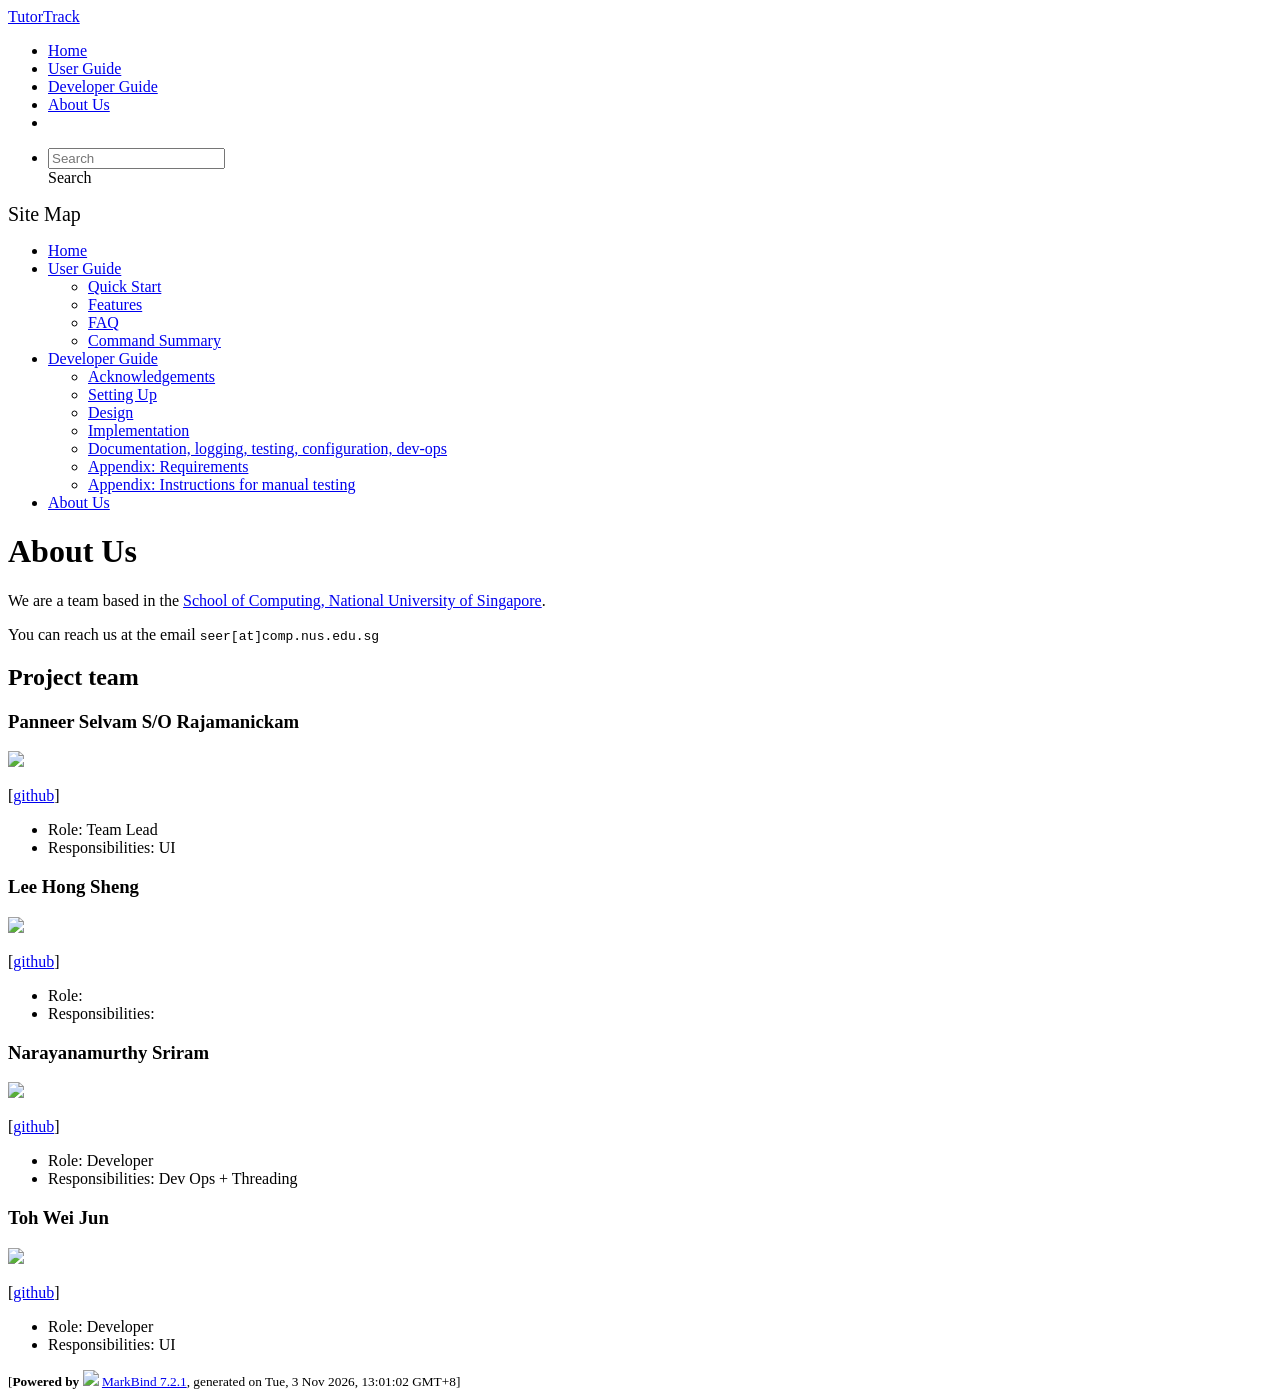
==== commit c5706ef5: "deploy: 170abf6806c9dd5404d7066df9205b7382fe6dcd" ====
--- a/AboutUs.html
+++ b/AboutUs.html
@@ -20,7 +20,7 @@
 <body 
    
   data-code-theme="light">
-<div id="app"><!--[--><header sticky><div data-v-94b60ff6><nav class="navbar navbar-expand-md d-print-none navbar-dark bg-dark" data-v-94b60ff6><div class="container-fluid" data-v-94b60ff6><div class="navbar-left" data-v-94b60ff6><!--[--><a href="/tp/index.html" title="Home" class="navbar-brand">TutorTrack</a><!--]--></div><div class="navbar-default" data-v-94b60ff6><ul class="navbar-nav me-auto mt-2 mt-lg-0" data-v-94b60ff6><!--[--> <li><a href="/tp/index.html" class="nav-link">Home</a></li> <li><a href="/tp/UserGuide.html" class="nav-link">User Guide</a></li> <li><a href="/tp/DeveloperGuide.html" class="nav-link">Developer Guide</a></li> <li><a href="/tp/AboutUs.html" class="nav-link">About Us</a></li> <li><a href="https://github.com/se-edu/addressbook-level3" target="_blank" class="nav-link"><span><span aria-hidden="true" class="fab fa-github"></span></span></a></li> <!--]--></ul></div><div class="navbar-right" data-v-94b60ff6><ul class="navbar-nav" data-v-94b60ff6><!--[--><li><form class="navbar-form"><div style="position:relative;" class="dropdown" data-v-103d5c4e><!--[--><input value="" data-bs-toggle="dropdown" type="text" class="form-control" placeholder="Search" autocomplete="off" data-v-103d5c4e><div class="form-control placeholder-div-hidden" data-v-103d5c4e>Search</div><!--]--><ul class="dropdown-menu search-dropdown-menu dropdown-menu-hidden dropdown-menu-end" data-v-103d5c4e><!--[--><!--]--></ul></div></form></li><!--]--></ul><!----></div></div></nav><div style="display:none;" class="lower-navbar-container" data-v-94b60ff6><!--[--><!----><!----><!--]--></div></div></header> <div id="flex-body"><nav id="site-nav" data-v-6b1b63d2><!--[--><div class="site-nav-top"><div class="fw-bold mb-2" style="font-size:1.25rem;">Site Map</div></div> <div class="nav-component slim-scroll"><div class="site-nav-root"><!--[--><ul class="site-nav-list site-nav-list-root" data-v-6b1b63d2><!--[--><li><div class="site-nav-default-list-item site-nav-list-item-0" onclick="handleSiteNavClick(this)"><a href="/tp/index.html">Home</a></div></li> <li><div class="site-nav-default-list-item site-nav-list-item-0" onclick="handleSiteNavClick(this)"><a href="/tp/UserGuide.html">User Guide</a> <div class="site-nav-dropdown-btn-container"><i class="site-nav-dropdown-btn-icon site-nav-rotate-icon" onclick="handleSiteNavClick(this.parentNode.parentNode, false); event.stopPropagation();"><span class="glyphicon glyphicon-menu-down" aria-hidden="true"></span></i></div></div><ul class="site-nav-dropdown-container site-nav-dropdown-container-open site-nav-list"><li><div class="site-nav-default-list-item site-nav-list-item-1" onclick="handleSiteNavClick(this)"><a href="/tp/UserGuide.html#quick-start">Quick Start</a></div></li> <li><div class="site-nav-default-list-item site-nav-list-item-1" onclick="handleSiteNavClick(this)"><a href="/tp/UserGuide.html#features">Features</a></div></li> <li><div class="site-nav-default-list-item site-nav-list-item-1" onclick="handleSiteNavClick(this)"><a href="/tp/UserGuide.html#faq">FAQ</a></div></li> <li><div class="site-nav-default-list-item site-nav-list-item-1" onclick="handleSiteNavClick(this)"><a href="/tp/UserGuide.html#faq">Command Summary</a></div></li></ul></li> <li><div class="site-nav-default-list-item site-nav-list-item-0" onclick="handleSiteNavClick(this)"><a href="/tp/DeveloperGuide.html">Developer Guide</a> <div class="site-nav-dropdown-btn-container"><i class="site-nav-dropdown-btn-icon site-nav-rotate-icon" onclick="handleSiteNavClick(this.parentNode.parentNode, false); event.stopPropagation();"><span class="glyphicon glyphicon-menu-down" aria-hidden="true"></span></i></div></div><ul class="site-nav-dropdown-container site-nav-dropdown-container-open site-nav-list"><li><div class="site-nav-default-list-item site-nav-list-item-1" onclick="handleSiteNavClick(this)"><a href="/tp/DeveloperGuide.html#acknowledgements">Acknowledgements</a></div></li> <li><div class="site-nav-default-list-item site-nav-list-item-1" onclick="handleSiteNavClick(this)"><a href="/tp/DeveloperGuide.html#setting-up-getting-started">Setting Up</a></div></li> <li><div class="site-nav-default-list-item site-nav-list-item-1" onclick="handleSiteNavClick(this)"><a href="/tp/DeveloperGuide.html#design">Design</a></div></li> <li><div class="site-nav-default-list-item site-nav-list-item-1" onclick="handleSiteNavClick(this)"><a href="/tp/DeveloperGuide.html#implementation">Implementation</a></div></li> <li><div class="site-nav-default-list-item site-nav-list-item-1" onclick="handleSiteNavClick(this)"><a href="/tp/DeveloperGuide.html#documentation-logging-testing-configuration-dev-ops">Documentation, logging, testing, configuration, dev-ops</a></div></li> <li><div class="site-nav-default-list-item site-nav-list-item-1" onclick="handleSiteNavClick(this)"><a href="/tp/DeveloperGuide.html#appendix-requirements">Appendix: Requirements</a></div></li> <li><div class="site-nav-default-list-item site-nav-list-item-1" onclick="handleSiteNavClick(this)"><a href="/tp/DeveloperGuide.html#appendix-instructions-for-manual-testing">Appendix: Instructions for manual testing</a></div></li></ul></li> <li><div class="site-nav-default-list-item site-nav-list-item-0" onclick="handleSiteNavClick(this)"><a href="/tp/AboutUs.html">About Us</a></div></li><!--]--><!--v-if--></ul><!--]--></div></div><!--]--><!--v-if--></nav> <div id="content-wrapper"><h1 id="about-us">About Us<a class="fa fa-anchor" href="#about-us" onclick="event.stopPropagation()"></a></h1> <p>We are a team based in the <a href="http://www.comp.nus.edu.sg">School of Computing, National University of Singapore</a>.</p> <p>You can reach us at the email <code class="hljs inline no-lang">seer[at]comp.nus.edu.sg</code></p> <h2 id="project-team">Project team<a class="fa fa-anchor" href="#project-team" onclick="event.stopPropagation()"></a></h2> <h3 id="panneer-selvam-s-o-rajamanickam">Panneer Selvam S/O Rajamanickam<a class="fa fa-anchor" href="#panneer-selvam-s-o-rajamanickam" onclick="event.stopPropagation()"></a></h3> <img src="/tp/images/spadewiz.png" width="200px"> <p>[<a href="https://github.com/spadewiz">github</a>]</p> <ul><li>Role: Team Lead</li> <li>Responsibilities: UI</li></ul> <h3 id="lee-hong-sheng">Lee Hong Sheng<a class="fa fa-anchor" href="#lee-hong-sheng" onclick="event.stopPropagation()"></a></h3> <img src="/tp/images/righthandside.png" width="200px"> <p>[<a href="https://github.com/righthandside">github</a>]</p> <ul><li>Role:</li> <li>Responsibilities:</li></ul> <h3 id="narayanamurthy-sriram">Narayanamurthy Sriram<a class="fa fa-anchor" href="#narayanamurthy-sriram" onclick="event.stopPropagation()"></a></h3> <img src="/tp/images/nsriram18.png" width="200px"> <p>[<a href="http://github.com/nsriram18">github</a>]</p> <ul><li>Role: Developer</li> <li>Responsibilities: Dev Ops + Threading</li></ul> <h3 id="toh-wei-jun">Toh Wei Jun<a class="fa fa-anchor" href="#toh-wei-jun" onclick="event.stopPropagation()"></a></h3> <img src="/tp/images/weijun72.png" width="200px"> <p>[<a href="http://github.com/weijun72">github</a>]</p> <ul><li>Role: Developer</li> <li>Responsibilities: UI</li></ul></div> <nav id="page-nav" data-v-6b1b63d2><!--[--><div class="nav-component slim-scroll"></div><!--]--><!--v-if--></nav> <div class="scroll-top-button fa-lg d-print-none" style="display:none;bottom:2%;right:2%;position:fixed;" aria-hidden="true"><!--[--><i class="fas fa-arrow-circle-up"></i><!--]--></div></div> <footer><div class="text-center"><small>[<span><strong>Powered by</strong></span> <img src="https://markbind.org/favicon.ico" width="30"> <a href="https://markbind.org/">MarkBind 7.2.1</a>, generated on Tue, 3 Nov 2026, 12:54:48 GMT+8]</small></div></footer><!--]--></div>
+<div id="app"><!--[--><header sticky><div data-v-94b60ff6><nav class="navbar navbar-expand-md d-print-none navbar-dark bg-dark" data-v-94b60ff6><div class="container-fluid" data-v-94b60ff6><div class="navbar-left" data-v-94b60ff6><!--[--><a href="/tp/index.html" title="Home" class="navbar-brand">TutorTrack</a><!--]--></div><div class="navbar-default" data-v-94b60ff6><ul class="navbar-nav me-auto mt-2 mt-lg-0" data-v-94b60ff6><!--[--> <li><a href="/tp/index.html" class="nav-link">Home</a></li> <li><a href="/tp/UserGuide.html" class="nav-link">User Guide</a></li> <li><a href="/tp/DeveloperGuide.html" class="nav-link">Developer Guide</a></li> <li><a href="/tp/AboutUs.html" class="nav-link">About Us</a></li> <li><a href="https://github.com/se-edu/addressbook-level3" target="_blank" class="nav-link"><span><span aria-hidden="true" class="fab fa-github"></span></span></a></li> <!--]--></ul></div><div class="navbar-right" data-v-94b60ff6><ul class="navbar-nav" data-v-94b60ff6><!--[--><li><form class="navbar-form"><div style="position:relative;" class="dropdown" data-v-103d5c4e><!--[--><input value="" data-bs-toggle="dropdown" type="text" class="form-control" placeholder="Search" autocomplete="off" data-v-103d5c4e><div class="form-control placeholder-div-hidden" data-v-103d5c4e>Search</div><!--]--><ul class="dropdown-menu search-dropdown-menu dropdown-menu-hidden dropdown-menu-end" data-v-103d5c4e><!--[--><!--]--></ul></div></form></li><!--]--></ul><!----></div></div></nav><div style="display:none;" class="lower-navbar-container" data-v-94b60ff6><!--[--><!----><!----><!--]--></div></div></header> <div id="flex-body"><nav id="site-nav" data-v-6b1b63d2><!--[--><div class="site-nav-top"><div class="fw-bold mb-2" style="font-size:1.25rem;">Site Map</div></div> <div class="nav-component slim-scroll"><div class="site-nav-root"><!--[--><ul class="site-nav-list site-nav-list-root" data-v-6b1b63d2><!--[--><li><div class="site-nav-default-list-item site-nav-list-item-0" onclick="handleSiteNavClick(this)"><a href="/tp/index.html">Home</a></div></li> <li><div class="site-nav-default-list-item site-nav-list-item-0" onclick="handleSiteNavClick(this)"><a href="/tp/UserGuide.html">User Guide</a> <div class="site-nav-dropdown-btn-container"><i class="site-nav-dropdown-btn-icon site-nav-rotate-icon" onclick="handleSiteNavClick(this.parentNode.parentNode, false); event.stopPropagation();"><span class="glyphicon glyphicon-menu-down" aria-hidden="true"></span></i></div></div><ul class="site-nav-dropdown-container site-nav-dropdown-container-open site-nav-list"><li><div class="site-nav-default-list-item site-nav-list-item-1" onclick="handleSiteNavClick(this)"><a href="/tp/UserGuide.html#quick-start">Quick Start</a></div></li> <li><div class="site-nav-default-list-item site-nav-list-item-1" onclick="handleSiteNavClick(this)"><a href="/tp/UserGuide.html#features">Features</a></div></li> <li><div class="site-nav-default-list-item site-nav-list-item-1" onclick="handleSiteNavClick(this)"><a href="/tp/UserGuide.html#faq">FAQ</a></div></li> <li><div class="site-nav-default-list-item site-nav-list-item-1" onclick="handleSiteNavClick(this)"><a href="/tp/UserGuide.html#faq">Command Summary</a></div></li></ul></li> <li><div class="site-nav-default-list-item site-nav-list-item-0" onclick="handleSiteNavClick(this)"><a href="/tp/DeveloperGuide.html">Developer Guide</a> <div class="site-nav-dropdown-btn-container"><i class="site-nav-dropdown-btn-icon site-nav-rotate-icon" onclick="handleSiteNavClick(this.parentNode.parentNode, false); event.stopPropagation();"><span class="glyphicon glyphicon-menu-down" aria-hidden="true"></span></i></div></div><ul class="site-nav-dropdown-container site-nav-dropdown-container-open site-nav-list"><li><div class="site-nav-default-list-item site-nav-list-item-1" onclick="handleSiteNavClick(this)"><a href="/tp/DeveloperGuide.html#acknowledgements">Acknowledgements</a></div></li> <li><div class="site-nav-default-list-item site-nav-list-item-1" onclick="handleSiteNavClick(this)"><a href="/tp/DeveloperGuide.html#setting-up-getting-started">Setting Up</a></div></li> <li><div class="site-nav-default-list-item site-nav-list-item-1" onclick="handleSiteNavClick(this)"><a href="/tp/DeveloperGuide.html#design">Design</a></div></li> <li><div class="site-nav-default-list-item site-nav-list-item-1" onclick="handleSiteNavClick(this)"><a href="/tp/DeveloperGuide.html#implementation">Implementation</a></div></li> <li><div class="site-nav-default-list-item site-nav-list-item-1" onclick="handleSiteNavClick(this)"><a href="/tp/DeveloperGuide.html#documentation-logging-testing-configuration-dev-ops">Documentation, logging, testing, configuration, dev-ops</a></div></li> <li><div class="site-nav-default-list-item site-nav-list-item-1" onclick="handleSiteNavClick(this)"><a href="/tp/DeveloperGuide.html#appendix-requirements">Appendix: Requirements</a></div></li> <li><div class="site-nav-default-list-item site-nav-list-item-1" onclick="handleSiteNavClick(this)"><a href="/tp/DeveloperGuide.html#appendix-instructions-for-manual-testing">Appendix: Instructions for manual testing</a></div></li></ul></li> <li><div class="site-nav-default-list-item site-nav-list-item-0" onclick="handleSiteNavClick(this)"><a href="/tp/AboutUs.html">About Us</a></div></li><!--]--><!--v-if--></ul><!--]--></div></div><!--]--><!--v-if--></nav> <div id="content-wrapper"><h1 id="about-us">About Us<a class="fa fa-anchor" href="#about-us" onclick="event.stopPropagation()"></a></h1> <p>We are a team based in the <a href="http://www.comp.nus.edu.sg">School of Computing, National University of Singapore</a>.</p> <p>You can reach us at the email <code class="hljs inline no-lang">seer[at]comp.nus.edu.sg</code></p> <h2 id="project-team">Project team<a class="fa fa-anchor" href="#project-team" onclick="event.stopPropagation()"></a></h2> <h3 id="panneer-selvam-s-o-rajamanickam">Panneer Selvam S/O Rajamanickam<a class="fa fa-anchor" href="#panneer-selvam-s-o-rajamanickam" onclick="event.stopPropagation()"></a></h3> <img src="/tp/images/spadewiz.png" width="200px"> <p>[<a href="https://github.com/spadewiz">github</a>]</p> <ul><li>Role: Team Lead</li> <li>Responsibilities: UI</li></ul> <h3 id="lee-hong-sheng">Lee Hong Sheng<a class="fa fa-anchor" href="#lee-hong-sheng" onclick="event.stopPropagation()"></a></h3> <img src="/tp/images/righthandside.png" width="200px"> <p>[<a href="https://github.com/righthandside">github</a>]</p> <ul><li>Role:</li> <li>Responsibilities:</li></ul> <h3 id="narayanamurthy-sriram">Narayanamurthy Sriram<a class="fa fa-anchor" href="#narayanamurthy-sriram" onclick="event.stopPropagation()"></a></h3> <img src="/tp/images/nsriram18.png" width="200px"> <p>[<a href="http://github.com/nsriram18">github</a>]</p> <ul><li>Role: Developer</li> <li>Responsibilities: Dev Ops + Threading</li></ul> <h3 id="toh-wei-jun">Toh Wei Jun<a class="fa fa-anchor" href="#toh-wei-jun" onclick="event.stopPropagation()"></a></h3> <img src="/tp/images/weijun72.png" width="200px"> <p>[<a href="http://github.com/weijun72">github</a>]</p> <ul><li>Role: Developer</li> <li>Responsibilities: UI</li></ul></div> <nav id="page-nav" data-v-6b1b63d2><!--[--><div class="nav-component slim-scroll"></div><!--]--><!--v-if--></nav> <div class="scroll-top-button fa-lg d-print-none" style="display:none;bottom:2%;right:2%;position:fixed;" aria-hidden="true"><!--[--><i class="fas fa-arrow-circle-up"></i><!--]--></div></div> <footer><div class="text-center"><small>[<span><strong>Powered by</strong></span> <img src="https://markbind.org/favicon.ico" width="30"> <a href="https://markbind.org/">MarkBind 7.2.1</a>, generated on Tue, 3 Nov 2026, 13:01:02 GMT+8]</small></div></footer><!--]--></div>
 </body><script src="/tp/markbind/js/bootstrap-utility.min.js"></script>
 <script src="/tp/markbind/js/polyfill.min.js"></script>
 <script src="/tp/markbind/js/vue.global.prod.min.js"></script>
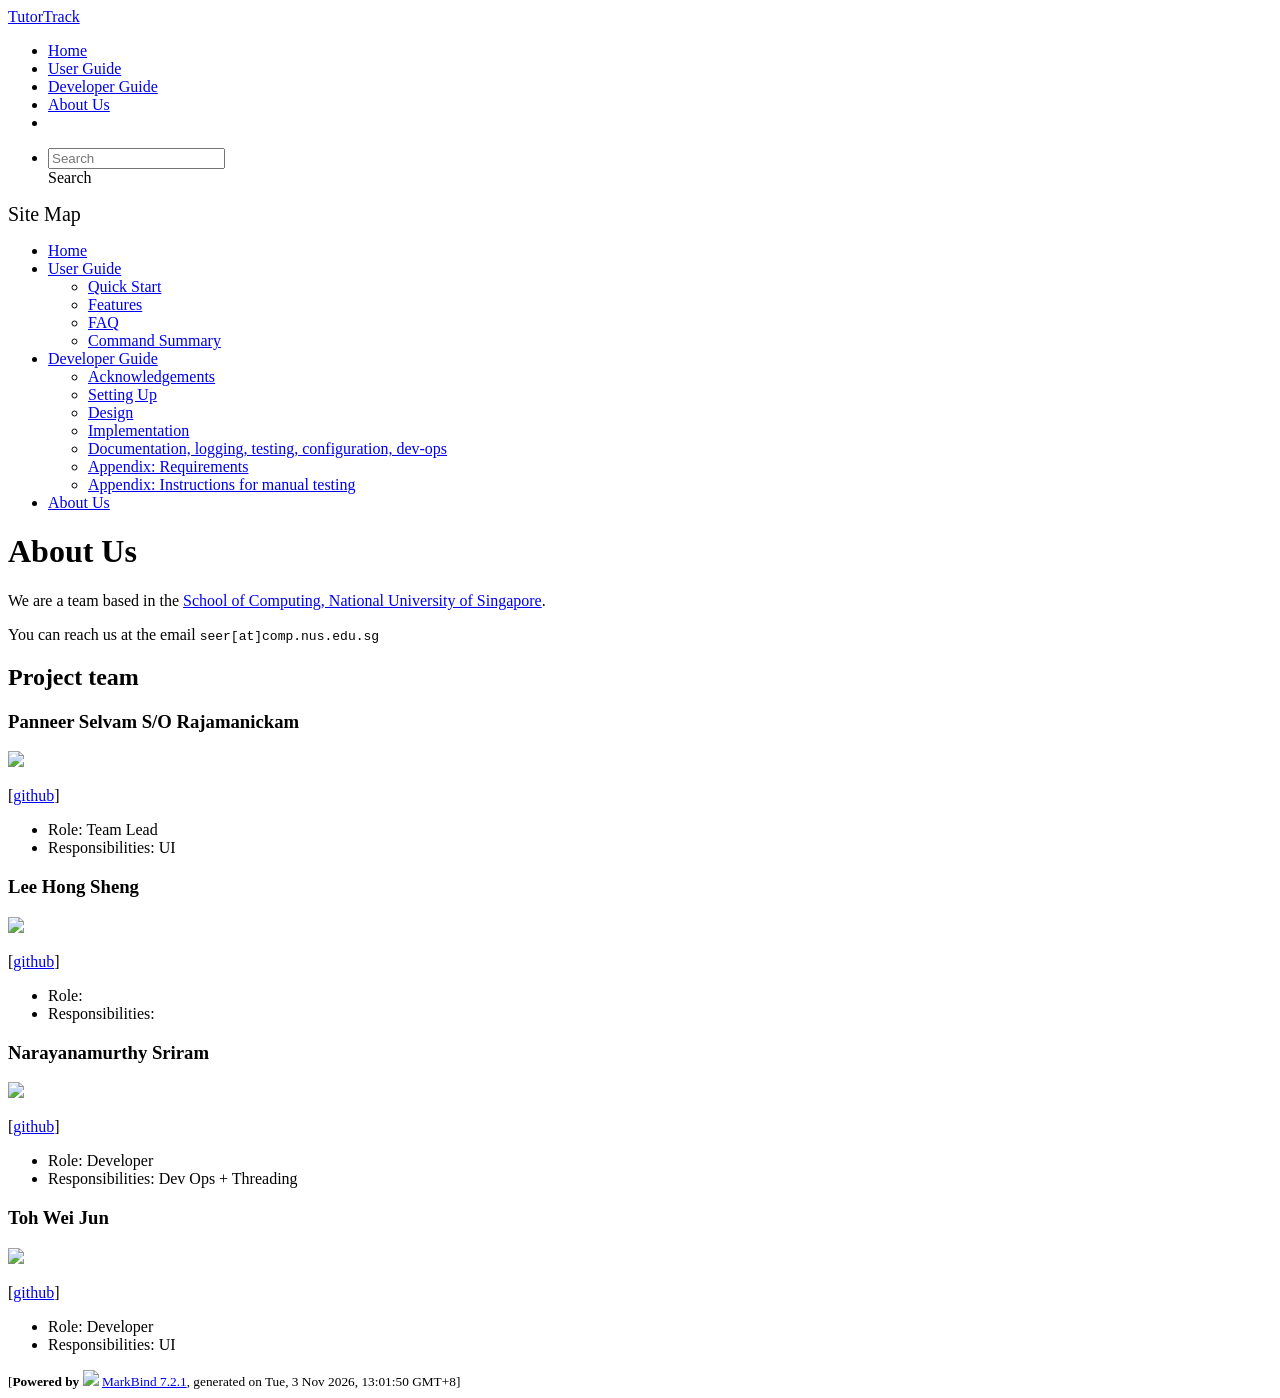
==== commit 0bb846dc: "deploy: 3a8d33ed335b0f90537541d0278e9c57c005e865" ====
--- a/AboutUs.html
+++ b/AboutUs.html
@@ -20,7 +20,7 @@
 <body 
    
   data-code-theme="light">
-<div id="app"><!--[--><header sticky><div data-v-94b60ff6><nav class="navbar navbar-expand-md d-print-none navbar-dark bg-dark" data-v-94b60ff6><div class="container-fluid" data-v-94b60ff6><div class="navbar-left" data-v-94b60ff6><!--[--><a href="/tp/index.html" title="Home" class="navbar-brand">TutorTrack</a><!--]--></div><div class="navbar-default" data-v-94b60ff6><ul class="navbar-nav me-auto mt-2 mt-lg-0" data-v-94b60ff6><!--[--> <li><a href="/tp/index.html" class="nav-link">Home</a></li> <li><a href="/tp/UserGuide.html" class="nav-link">User Guide</a></li> <li><a href="/tp/DeveloperGuide.html" class="nav-link">Developer Guide</a></li> <li><a href="/tp/AboutUs.html" class="nav-link">About Us</a></li> <li><a href="https://github.com/se-edu/addressbook-level3" target="_blank" class="nav-link"><span><span aria-hidden="true" class="fab fa-github"></span></span></a></li> <!--]--></ul></div><div class="navbar-right" data-v-94b60ff6><ul class="navbar-nav" data-v-94b60ff6><!--[--><li><form class="navbar-form"><div style="position:relative;" class="dropdown" data-v-103d5c4e><!--[--><input value="" data-bs-toggle="dropdown" type="text" class="form-control" placeholder="Search" autocomplete="off" data-v-103d5c4e><div class="form-control placeholder-div-hidden" data-v-103d5c4e>Search</div><!--]--><ul class="dropdown-menu search-dropdown-menu dropdown-menu-hidden dropdown-menu-end" data-v-103d5c4e><!--[--><!--]--></ul></div></form></li><!--]--></ul><!----></div></div></nav><div style="display:none;" class="lower-navbar-container" data-v-94b60ff6><!--[--><!----><!----><!--]--></div></div></header> <div id="flex-body"><nav id="site-nav" data-v-6b1b63d2><!--[--><div class="site-nav-top"><div class="fw-bold mb-2" style="font-size:1.25rem;">Site Map</div></div> <div class="nav-component slim-scroll"><div class="site-nav-root"><!--[--><ul class="site-nav-list site-nav-list-root" data-v-6b1b63d2><!--[--><li><div class="site-nav-default-list-item site-nav-list-item-0" onclick="handleSiteNavClick(this)"><a href="/tp/index.html">Home</a></div></li> <li><div class="site-nav-default-list-item site-nav-list-item-0" onclick="handleSiteNavClick(this)"><a href="/tp/UserGuide.html">User Guide</a> <div class="site-nav-dropdown-btn-container"><i class="site-nav-dropdown-btn-icon site-nav-rotate-icon" onclick="handleSiteNavClick(this.parentNode.parentNode, false); event.stopPropagation();"><span class="glyphicon glyphicon-menu-down" aria-hidden="true"></span></i></div></div><ul class="site-nav-dropdown-container site-nav-dropdown-container-open site-nav-list"><li><div class="site-nav-default-list-item site-nav-list-item-1" onclick="handleSiteNavClick(this)"><a href="/tp/UserGuide.html#quick-start">Quick Start</a></div></li> <li><div class="site-nav-default-list-item site-nav-list-item-1" onclick="handleSiteNavClick(this)"><a href="/tp/UserGuide.html#features">Features</a></div></li> <li><div class="site-nav-default-list-item site-nav-list-item-1" onclick="handleSiteNavClick(this)"><a href="/tp/UserGuide.html#faq">FAQ</a></div></li> <li><div class="site-nav-default-list-item site-nav-list-item-1" onclick="handleSiteNavClick(this)"><a href="/tp/UserGuide.html#faq">Command Summary</a></div></li></ul></li> <li><div class="site-nav-default-list-item site-nav-list-item-0" onclick="handleSiteNavClick(this)"><a href="/tp/DeveloperGuide.html">Developer Guide</a> <div class="site-nav-dropdown-btn-container"><i class="site-nav-dropdown-btn-icon site-nav-rotate-icon" onclick="handleSiteNavClick(this.parentNode.parentNode, false); event.stopPropagation();"><span class="glyphicon glyphicon-menu-down" aria-hidden="true"></span></i></div></div><ul class="site-nav-dropdown-container site-nav-dropdown-container-open site-nav-list"><li><div class="site-nav-default-list-item site-nav-list-item-1" onclick="handleSiteNavClick(this)"><a href="/tp/DeveloperGuide.html#acknowledgements">Acknowledgements</a></div></li> <li><div class="site-nav-default-list-item site-nav-list-item-1" onclick="handleSiteNavClick(this)"><a href="/tp/DeveloperGuide.html#setting-up-getting-started">Setting Up</a></div></li> <li><div class="site-nav-default-list-item site-nav-list-item-1" onclick="handleSiteNavClick(this)"><a href="/tp/DeveloperGuide.html#design">Design</a></div></li> <li><div class="site-nav-default-list-item site-nav-list-item-1" onclick="handleSiteNavClick(this)"><a href="/tp/DeveloperGuide.html#implementation">Implementation</a></div></li> <li><div class="site-nav-default-list-item site-nav-list-item-1" onclick="handleSiteNavClick(this)"><a href="/tp/DeveloperGuide.html#documentation-logging-testing-configuration-dev-ops">Documentation, logging, testing, configuration, dev-ops</a></div></li> <li><div class="site-nav-default-list-item site-nav-list-item-1" onclick="handleSiteNavClick(this)"><a href="/tp/DeveloperGuide.html#appendix-requirements">Appendix: Requirements</a></div></li> <li><div class="site-nav-default-list-item site-nav-list-item-1" onclick="handleSiteNavClick(this)"><a href="/tp/DeveloperGuide.html#appendix-instructions-for-manual-testing">Appendix: Instructions for manual testing</a></div></li></ul></li> <li><div class="site-nav-default-list-item site-nav-list-item-0" onclick="handleSiteNavClick(this)"><a href="/tp/AboutUs.html">About Us</a></div></li><!--]--><!--v-if--></ul><!--]--></div></div><!--]--><!--v-if--></nav> <div id="content-wrapper"><h1 id="about-us">About Us<a class="fa fa-anchor" href="#about-us" onclick="event.stopPropagation()"></a></h1> <p>We are a team based in the <a href="http://www.comp.nus.edu.sg">School of Computing, National University of Singapore</a>.</p> <p>You can reach us at the email <code class="hljs inline no-lang">seer[at]comp.nus.edu.sg</code></p> <h2 id="project-team">Project team<a class="fa fa-anchor" href="#project-team" onclick="event.stopPropagation()"></a></h2> <h3 id="panneer-selvam-s-o-rajamanickam">Panneer Selvam S/O Rajamanickam<a class="fa fa-anchor" href="#panneer-selvam-s-o-rajamanickam" onclick="event.stopPropagation()"></a></h3> <img src="/tp/images/spadewiz.png" width="200px"> <p>[<a href="https://github.com/spadewiz">github</a>]</p> <ul><li>Role: Team Lead</li> <li>Responsibilities: UI</li></ul> <h3 id="lee-hong-sheng">Lee Hong Sheng<a class="fa fa-anchor" href="#lee-hong-sheng" onclick="event.stopPropagation()"></a></h3> <img src="/tp/images/righthandside.png" width="200px"> <p>[<a href="https://github.com/righthandside">github</a>]</p> <ul><li>Role:</li> <li>Responsibilities:</li></ul> <h3 id="narayanamurthy-sriram">Narayanamurthy Sriram<a class="fa fa-anchor" href="#narayanamurthy-sriram" onclick="event.stopPropagation()"></a></h3> <img src="/tp/images/nsriram18.png" width="200px"> <p>[<a href="http://github.com/nsriram18">github</a>]</p> <ul><li>Role: Developer</li> <li>Responsibilities: Dev Ops + Threading</li></ul> <h3 id="toh-wei-jun">Toh Wei Jun<a class="fa fa-anchor" href="#toh-wei-jun" onclick="event.stopPropagation()"></a></h3> <img src="/tp/images/weijun72.png" width="200px"> <p>[<a href="http://github.com/weijun72">github</a>]</p> <ul><li>Role: Developer</li> <li>Responsibilities: UI</li></ul></div> <nav id="page-nav" data-v-6b1b63d2><!--[--><div class="nav-component slim-scroll"></div><!--]--><!--v-if--></nav> <div class="scroll-top-button fa-lg d-print-none" style="display:none;bottom:2%;right:2%;position:fixed;" aria-hidden="true"><!--[--><i class="fas fa-arrow-circle-up"></i><!--]--></div></div> <footer><div class="text-center"><small>[<span><strong>Powered by</strong></span> <img src="https://markbind.org/favicon.ico" width="30"> <a href="https://markbind.org/">MarkBind 7.2.1</a>, generated on Tue, 3 Nov 2026, 13:01:02 GMT+8]</small></div></footer><!--]--></div>
+<div id="app"><!--[--><header sticky><div data-v-94b60ff6><nav class="navbar navbar-expand-md d-print-none navbar-dark bg-dark" data-v-94b60ff6><div class="container-fluid" data-v-94b60ff6><div class="navbar-left" data-v-94b60ff6><!--[--><a href="/tp/index.html" title="Home" class="navbar-brand">TutorTrack</a><!--]--></div><div class="navbar-default" data-v-94b60ff6><ul class="navbar-nav me-auto mt-2 mt-lg-0" data-v-94b60ff6><!--[--> <li><a href="/tp/index.html" class="nav-link">Home</a></li> <li><a href="/tp/UserGuide.html" class="nav-link">User Guide</a></li> <li><a href="/tp/DeveloperGuide.html" class="nav-link">Developer Guide</a></li> <li><a href="/tp/AboutUs.html" class="nav-link">About Us</a></li> <li><a href="https://github.com/se-edu/addressbook-level3" target="_blank" class="nav-link"><span><span aria-hidden="true" class="fab fa-github"></span></span></a></li> <!--]--></ul></div><div class="navbar-right" data-v-94b60ff6><ul class="navbar-nav" data-v-94b60ff6><!--[--><li><form class="navbar-form"><div style="position:relative;" class="dropdown" data-v-103d5c4e><!--[--><input value="" data-bs-toggle="dropdown" type="text" class="form-control" placeholder="Search" autocomplete="off" data-v-103d5c4e><div class="form-control placeholder-div-hidden" data-v-103d5c4e>Search</div><!--]--><ul class="dropdown-menu search-dropdown-menu dropdown-menu-hidden dropdown-menu-end" data-v-103d5c4e><!--[--><!--]--></ul></div></form></li><!--]--></ul><!----></div></div></nav><div style="display:none;" class="lower-navbar-container" data-v-94b60ff6><!--[--><!----><!----><!--]--></div></div></header> <div id="flex-body"><nav id="site-nav" data-v-6b1b63d2><!--[--><div class="site-nav-top"><div class="fw-bold mb-2" style="font-size:1.25rem;">Site Map</div></div> <div class="nav-component slim-scroll"><div class="site-nav-root"><!--[--><ul class="site-nav-list site-nav-list-root" data-v-6b1b63d2><!--[--><li><div class="site-nav-default-list-item site-nav-list-item-0" onclick="handleSiteNavClick(this)"><a href="/tp/index.html">Home</a></div></li> <li><div class="site-nav-default-list-item site-nav-list-item-0" onclick="handleSiteNavClick(this)"><a href="/tp/UserGuide.html">User Guide</a> <div class="site-nav-dropdown-btn-container"><i class="site-nav-dropdown-btn-icon site-nav-rotate-icon" onclick="handleSiteNavClick(this.parentNode.parentNode, false); event.stopPropagation();"><span class="glyphicon glyphicon-menu-down" aria-hidden="true"></span></i></div></div><ul class="site-nav-dropdown-container site-nav-dropdown-container-open site-nav-list"><li><div class="site-nav-default-list-item site-nav-list-item-1" onclick="handleSiteNavClick(this)"><a href="/tp/UserGuide.html#quick-start">Quick Start</a></div></li> <li><div class="site-nav-default-list-item site-nav-list-item-1" onclick="handleSiteNavClick(this)"><a href="/tp/UserGuide.html#features">Features</a></div></li> <li><div class="site-nav-default-list-item site-nav-list-item-1" onclick="handleSiteNavClick(this)"><a href="/tp/UserGuide.html#faq">FAQ</a></div></li> <li><div class="site-nav-default-list-item site-nav-list-item-1" onclick="handleSiteNavClick(this)"><a href="/tp/UserGuide.html#faq">Command Summary</a></div></li></ul></li> <li><div class="site-nav-default-list-item site-nav-list-item-0" onclick="handleSiteNavClick(this)"><a href="/tp/DeveloperGuide.html">Developer Guide</a> <div class="site-nav-dropdown-btn-container"><i class="site-nav-dropdown-btn-icon site-nav-rotate-icon" onclick="handleSiteNavClick(this.parentNode.parentNode, false); event.stopPropagation();"><span class="glyphicon glyphicon-menu-down" aria-hidden="true"></span></i></div></div><ul class="site-nav-dropdown-container site-nav-dropdown-container-open site-nav-list"><li><div class="site-nav-default-list-item site-nav-list-item-1" onclick="handleSiteNavClick(this)"><a href="/tp/DeveloperGuide.html#acknowledgements">Acknowledgements</a></div></li> <li><div class="site-nav-default-list-item site-nav-list-item-1" onclick="handleSiteNavClick(this)"><a href="/tp/DeveloperGuide.html#setting-up-getting-started">Setting Up</a></div></li> <li><div class="site-nav-default-list-item site-nav-list-item-1" onclick="handleSiteNavClick(this)"><a href="/tp/DeveloperGuide.html#design">Design</a></div></li> <li><div class="site-nav-default-list-item site-nav-list-item-1" onclick="handleSiteNavClick(this)"><a href="/tp/DeveloperGuide.html#implementation">Implementation</a></div></li> <li><div class="site-nav-default-list-item site-nav-list-item-1" onclick="handleSiteNavClick(this)"><a href="/tp/DeveloperGuide.html#documentation-logging-testing-configuration-dev-ops">Documentation, logging, testing, configuration, dev-ops</a></div></li> <li><div class="site-nav-default-list-item site-nav-list-item-1" onclick="handleSiteNavClick(this)"><a href="/tp/DeveloperGuide.html#appendix-requirements">Appendix: Requirements</a></div></li> <li><div class="site-nav-default-list-item site-nav-list-item-1" onclick="handleSiteNavClick(this)"><a href="/tp/DeveloperGuide.html#appendix-instructions-for-manual-testing">Appendix: Instructions for manual testing</a></div></li></ul></li> <li><div class="site-nav-default-list-item site-nav-list-item-0" onclick="handleSiteNavClick(this)"><a href="/tp/AboutUs.html">About Us</a></div></li><!--]--><!--v-if--></ul><!--]--></div></div><!--]--><!--v-if--></nav> <div id="content-wrapper"><h1 id="about-us">About Us<a class="fa fa-anchor" href="#about-us" onclick="event.stopPropagation()"></a></h1> <p>We are a team based in the <a href="http://www.comp.nus.edu.sg">School of Computing, National University of Singapore</a>.</p> <p>You can reach us at the email <code class="hljs inline no-lang">seer[at]comp.nus.edu.sg</code></p> <h2 id="project-team">Project team<a class="fa fa-anchor" href="#project-team" onclick="event.stopPropagation()"></a></h2> <h3 id="panneer-selvam-s-o-rajamanickam">Panneer Selvam S/O Rajamanickam<a class="fa fa-anchor" href="#panneer-selvam-s-o-rajamanickam" onclick="event.stopPropagation()"></a></h3> <img src="/tp/images/spadewiz.png" width="200px"> <p>[<a href="https://github.com/spadewiz">github</a>]</p> <ul><li>Role: Team Lead</li> <li>Responsibilities: UI</li></ul> <h3 id="lee-hong-sheng">Lee Hong Sheng<a class="fa fa-anchor" href="#lee-hong-sheng" onclick="event.stopPropagation()"></a></h3> <img src="/tp/images/righthandside.png" width="200px"> <p>[<a href="https://github.com/righthandside">github</a>]</p> <ul><li>Role:</li> <li>Responsibilities:</li></ul> <h3 id="narayanamurthy-sriram">Narayanamurthy Sriram<a class="fa fa-anchor" href="#narayanamurthy-sriram" onclick="event.stopPropagation()"></a></h3> <img src="/tp/images/nsriram18.png" width="200px"> <p>[<a href="http://github.com/nsriram18">github</a>]</p> <ul><li>Role: Developer</li> <li>Responsibilities: Dev Ops + Threading</li></ul> <h3 id="toh-wei-jun">Toh Wei Jun<a class="fa fa-anchor" href="#toh-wei-jun" onclick="event.stopPropagation()"></a></h3> <img src="/tp/images/weijun72.png" width="200px"> <p>[<a href="http://github.com/weijun72">github</a>]</p> <ul><li>Role: Developer</li> <li>Responsibilities: UI</li></ul></div> <nav id="page-nav" data-v-6b1b63d2><!--[--><div class="nav-component slim-scroll"></div><!--]--><!--v-if--></nav> <div class="scroll-top-button fa-lg d-print-none" style="display:none;bottom:2%;right:2%;position:fixed;" aria-hidden="true"><!--[--><i class="fas fa-arrow-circle-up"></i><!--]--></div></div> <footer><div class="text-center"><small>[<span><strong>Powered by</strong></span> <img src="https://markbind.org/favicon.ico" width="30"> <a href="https://markbind.org/">MarkBind 7.2.1</a>, generated on Tue, 3 Nov 2026, 13:01:50 GMT+8]</small></div></footer><!--]--></div>
 </body><script src="/tp/markbind/js/bootstrap-utility.min.js"></script>
 <script src="/tp/markbind/js/polyfill.min.js"></script>
 <script src="/tp/markbind/js/vue.global.prod.min.js"></script>
